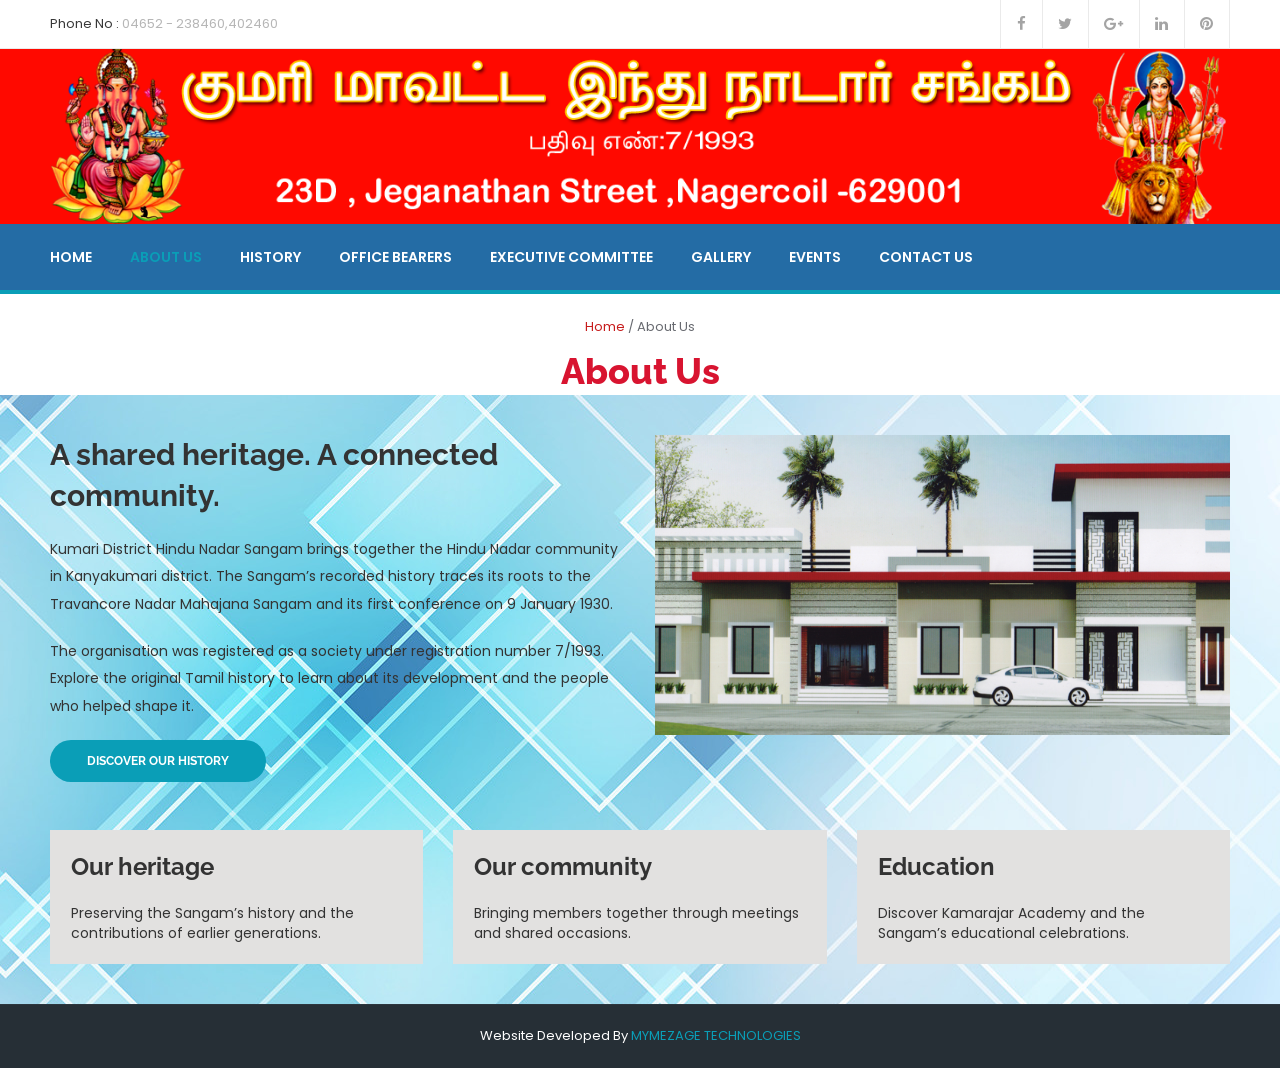
==== about.html @ 52f3231d "LT" ====
<!doctype html><html lang="en"><head><meta charset="utf-8"><meta name="viewport" content="width=device-width,initial-scale=1"><meta name="description" content="Kumari District Hindu Nadar Sangam — history, community, events and contact information."><title>About Us | Hindu Nadar Sangam</title><link rel="stylesheet" href="css/style.css"><link rel="stylesheet" href="css/responsive.css"><link rel="stylesheet" href="css/site.css?v=20261021-4"><link rel="stylesheet" href="css/original-design.css?v=20261021-4"><script src="js/page.js?v=20261021-4" defer></script></head><body><a class="skip" href="#main">Skip to content</a><section class="top-bar">
		<div class="container">

			<div class="left-text pull-left">
				<p><span>Phone No :</span>  04652 - 238460,402460</p>
			</div> <!-- /.left-text -->

			<div class="social-icons pull-right">
				<ul>
					<li><a href="#"><i class="fa fa-facebook"></i></a></li>
					<li><a href="#"><i class="fa fa-twitter"></i></a></li>
					<li><a href="#"><i class="fa fa-google-plus"></i></a></li>
					<li><a href="#"><i class="fa fa-linkedin"></i></a></li>
					<li><a href="#"><i class="fa fa-pinterest"></i></a></li>
				</ul>
			</div> <!-- /.social-icons -->
		</div>
	</section><header class="brand"><div class="wrap"><a href="index.html"><img src="img/resources/logo.png" alt="Kumari District Hindu Nadar Sangam" width="1349" height="200"></a></div></header><nav class="site-nav" aria-label="Main navigation"><div class="wrap nav-inner"><button class="menu-toggle" aria-expanded="false" aria-controls="navigation">☰ <span>Menu</span></button><div id="navigation"><a href="index.html" >Home</a><a href="about.html" aria-current="page">About Us</a><a href="history.html" >History</a><a href="office-bearers.html" >Office Bearers</a><a href="committee.html" >Executive Committee</a><a href="gallery.html" >Gallery</a><a href="events.html" >Events</a><a href="contact.html" >Contact Us</a></div></div></nav><main id="main"><section class="page-heading"><div class="wrap"><p><a href="index.html">Home</a> / About Us</p><h1>About Us</h1></div></section><section class="section"><div class="wrap two-col"><article class="prose"><p class="eyebrow">OUR COMMUNITY</p><h2>A shared heritage. A connected community.</h2><p>Kumari District Hindu Nadar Sangam brings together the Hindu Nadar community in Kanyakumari district. The Sangam’s recorded history traces its roots to the Travancore Nadar Mahajana Sangam and its first conference on 9 January 1930.</p><p>The organisation was registered as a society under registration number 7/1993. Explore the original Tamil history to learn about its development and the people who helped shape it.</p><a class="button" href="history.html">Discover our history</a></article><img class="feature-image" src="img/slides/1.jpg" alt="A Sangam community gathering"></div><div class="wrap values"><article class="card"><h3>Our heritage</h3><p>Preserving the Sangam’s history and the contributions of earlier generations.</p></article><article class="card"><h3>Our community</h3><p>Bringing members together through meetings and shared occasions.</p></article><article class="card"><h3>Education</h3><p>Discover Kamarajar Academy and the Sangam’s educational celebrations.</p></article></div></section></main><footer class="footer-bottom"><div class="container text-center"><p>Website Developed By <a href="http://mymezage.com/">MYMEZAGE TECHNOLOGIES</a></p></div></footer></body></html>
---- css/style.css ----
/***************************************************************************************************************
||||||||||||||||||||||||||||       MASTER STYLESHEET FOR CHARITY HOME          ||||||||||||||||||||||||||||||||||||
****************************************************************************************************************
||||||||||||||||||||||||||||              TABLE OF CONTENT                  ||||||||||||||||||||||||||||||||||||
****************************************************************************************************************
****************************************************************************************************************

1 imported styles
2 flaticon reset styles
3 common css styles
4 .top-bar styles
5 .header styles
6 .mainmenu-area styles
7 .rev_slider_wrapper styles
8 .overlay styles
9 .call-to-action styles
10 .event styles
11 .full-sec styles
12 .single-service-home styles
13 .faq-home styles
14 .fact-counter-wrapper styles
15 .single-team-member styles
16 .testimonials-wrapper styles
17 .single-blog-post styles
18 .footer-call-to-action styles
19 .footer styles
20 .footer-bottom styles
21 contact form validation styles
22 .home-appointment-form styles
23 select menu item styles
24 date picker styles
25 .inner-header styles
26 .about-content styles
27 .volunteer-profile
28 .contact-content styles
29 .appointment-content styles
30 .side-bar-widget styles
31 .parallax-section
32 .gallery-section
33 .featured-causes styles
34 .pager-outer
35 .causes recent style
36 .promote-project
37 .donation-section

****************************************************************************************************************
||||||||||||||||||||||||||||            End TABLE OF CONTENT                ||||||||||||||||||||||||||||||||||||
****************************************************************************************************************/

/* 1 imported styles */

@import url(https://fonts.googleapis.com/css?family=Poppins:300,400,500,600,700);
@import url(https://fonts.googleapis.com/css?family=Raleway:400,100,100italic,200,200italic,300,300italic,400italic,500,500italic,600,600italic,700,700italic,800,900,800italic,900italic);

@import url(bootstrap.min.css);
@import url(font-awesome.min.css);





body {
	font-family: 'Poppins', sans-serif;
	font-size: 14px;
	color: #9C9C9C;
}
h1, h2, h3, h4, h5, h6 {
	font-family: 'Raleway', sans-serif;	
}
a, a:hover, a:active {
	text-decoration: none !important;
}
:active,
:focus {
	outline: none !important;
}
img {
	max-width: 100%;
}
.p0 {
	padding: 0 !important;
}
.full-width {
	width: 100% !important;
}
.text-thm {
	color: #0a9eb7;
}
.text-white {
	color: #fff !important;
}

.thm-btn {
	background: #0a9eb7;
	border-radius: 30px;
	display: inline-block;
	color: #fff;
	font-size: 12px;
	font-family: 'Raleway', sans-serif;
	text-transform: uppercase;
	font-weight: bold;
	padding: 12px 35px;
	border: 2px solid transparent;
	transition: all .3s ease;
}
.thm-btn:hover,
.thm-btn.inverse {
	background-color: #fff;
	border-color: #0a9eb7;
	color: #0a9eb7;
}
.thm-btn:active,
.thm-btn:focus {
	background-color: #fff;
	border-color: #0a9eb7;
	color: #0a9eb7;
}
.thm-btn.inverse:hover {
	background: #0a9eb7;
	border-color: #0a9eb7;
	color: #fff;
}
.btn-xs {
	font-size: 11px !important;
	padding: 8px 15px !important;
}
.sec-padding {
	padding: 40px 0;
	
	background-image:url(../img/gallery/bg.jpg);
}

.sec-title {
	margin-bottom: 63px;
}
.sec-title h2 {
	font-size: 32px;
	text-transform: capitalize;
	color: #202A30;
	font-weight: bold;
	margin: 0;
	margin-bottom: 15px;
}
.sec-title p {
	font-size: 30px;
	color: #fa6100;
	margin: 0;
	
}
.sec-title span.decor {
	width: 16px;
	height: 16px;	
	border-radius: 50%;
	border: 2px solid #E6E6E6;
	background: #fff;
	display: inline-block;
	position: relative;
	z-index: 1;
 }
.sec-title span.inner {
    width: 6px;
    height: 6px;
    background: #EAEAEA;
    border-radius: 50%;
    display: block;
    margin: auto;
    margin-top: 3px;
}
.sec-title span.decor:before,
.sec-title span.decor:after {
	content: '';
	position: absolute;	
	top: 5px;
	width: 50px;
	height: 2px;
	background: #E6E6E6;
	z-index: -1;
}
.sec-title span.decor:before {
	left: 14px;
}
.sec-title span.decor:after {
	right: 14px;
}
.sec-title.text-left span.decor {
	margin-left: 50px;
}
.sec-title.style-two span.decor {
	border-color: #0a9eb7;
}
.sec-title.style-two span.decor .inner {
	background: #0a9eb7;
}
.sec-title.style-two span.decor:after {
	right: -94px;	
}
.sec-title.style-two span.decor:before,
.sec-title.style-two span.decor:after {
	background: #DCDCDC;
}

.sec-title.colored span.decor {
	border-color: #0a9eb7;
}
.sec-title.colored span.decor span.inner {
	background: #0a9eb7;
}
.sec-title.colored span.decor:before,
.sec-title.colored span.decor:after {
	background: #0a9eb7;
}
.sec-color {
	color: #202a30;
	font-weight: 700;
}
.double-line {
	display: block;
	margin-bottom: 30px;
	margin-top: 10px;
	position: relative;
}
.double-line::before,
.double-line::after {
	border: 1px solid #0a9eb7;
    bottom: -7px;
	content: "";
	height: 1px;
	left: 0;
	margin: 1px auto auto;
	position: absolute;
	right: 0;
	width: 50px;
}
.double-line::before {
	bottom: -10px;
}
.double-line.line-left::before,
.double-line.line-left::after {
	left: 0;
	right: auto;
}


/* 2 flaticon reset styles */

[class^="flaticon-"]:before, [class*=" flaticon-"]:before,
[class^="flaticon-"]:after, [class*=" flaticon-"]:after {
	margin: 0;
}


/* 3 common css styles */

.mb_0 {
	margin-bottom: 0 !important;
}
.mb_20 {
	margin-bottom: 20px !important;
}
.mb_30 {
	margin-bottom: 30px !important;
}
.mb_60 {
	margin-bottom: 60px !important;
}
.mt_5 {
	margin-top: 5px;
}
.mt_15 {
	margin-top: 15px !important;
}
.mt_30 {
	margin-top: 30px !important;
}
.p_0 {
	padding: 0 !important;
}
.p_20 {
	padding: 20px;
}
.p_30 {
	padding: 30px;
}
.p_40 {
	padding: 40px;
}
.pb_0 {
	padding-bottom: 0 !important;
}
.pb_2 {
	padding-bottom: 2px !important;
}
.pb_30 {
	padding-bottom: 30px !important;
}
.pb_60 {
	padding-bottom: 60px !important;
}
.pb_70 {
	padding-bottom: 70px !important;
}
.pl_0 {
	padding-left: 0;
}
.pr_0 {
	padding-right: 0 !important;
}
.pr_15 {
	padding-right: 15px !important;
}
.pt_0 {
	padding-top: 0 !important;
}
.pt_90 {
	padding-top: 90px !important;
}

.text-black {
	color: #454545 !important;
}

.font-13 {
	font-size: 13px !important;
}
.font-16 {
	font-size: 16px !important;
}
.font-18 {
	font-size: 18px !important;
}

.border-1px {
	border: 1px solid #eee;
}
.brder-left-3 {
	border-left: 3px solid #ddd;
}


/* 4 .top-bar styles */

.top-bar {border-bottom: 1px solid #EAEAEA;}

.top-bar .left-text p {
	font-size: 13px;
	color: #B6B6B6;	
	margin: 0;
	line-height: 48px;
}

.top-bar .left-text p span {
	color: #383838;
}

.social-icons ul,
.social-icons ul li {
	list-style: none;
	margin: 0;
	padding: 0;
	display: inline-block;
}

.social-icons ul li:first-child a {
	border-left: 1px solid #EAEAEA;
}

.social-icons ul li a {
	display: inline-block;
	font-size: 15px;
	color: #A4A4A4;
	border-right: 1px solid #EAEAEA;
	line-height: 48px;
	text-align: center;
	padding: 0 16px;
	margin-left: -5px;
	transition: all .3s ease;
}

.social-icons ul li a:hover {
	color: #fff;
	background: #0a9eb7;
}


/* 5 .header styles */
.header {padding: 0px 0;}
.single-header-info {float:left;padding-left: 35px;}
.single-header-info .icon-box,
.single-header-info .content {
	display: table-cell;
	vertical-align: middle;
}
.single-header-info .icon-box .inner-box {
	width: 60px;
	height: 60px;
	border: 1px solid #E1E1E1;
	border-radius: 50%;
	text-align: center;
	line-height: 58px;
	margin-right: 15px;
}
.single-header-info .icon-box .inner-box i:before {
	font-size: 30px;
	color: #0a9eb7;
}
.single-header-info .content h3 {
	font-size: 13px;
	text-transform: uppercase;
	color: #2B2B2B;
	font-family: 'Raleway', sans-serif;
	font-weight: 800;
	margin: 0;
	margin-bottom: 5px;
}
.single-header-info .content p {
	font-size: 13px;
	margin: 0;
	color: #B6B6B6;
}
.single-header-info .content p b {
	font-size: 18px;
	color: #000000;
	font-weight: 500;
}
.single-header-info .thm-btn {
	margin: 7px 0;
}

.single-header-info .modal-dialog.style-one {
	margin: 30px auto;
	width: 700px;
}


/* 6 .mainmenu-area styles */

.mainmenu-area {
	background: #246ca5;
	border-bottom: 4px solid #0a9eb7;
}
.mainmenu-area.stricky-fixed {
	position: fixed;
	top: 0;
	left: 0;
	width: 100%;
	z-index: 99999;
}
.navigation .nav-footer {
	display: none;
}
.navigation .nav-header > ul {
	padding: 0;
	margin: 0;
}
.navigation .nav-header > ul > li {
	display: inline-block;
	position: relative;
}
.navigation .nav-header > ul > li:first-child > a {
	padding-left: 0;
}
.navigation .nav-header > ul > li > a {
	display: block;
	font-size: 14px;
	font-weight: 600;
	text-transform: uppercase;
	color: #FFFFFF;
	padding: 23px 19px;
	transition: all .3s ease;
}
.navigation .nav-header > ul > li:hover > a {
	color: #0a9eb7;
}
.navigation .nav-header > ul > li:hover > ul {
	opacity: 1;
	visibility: visible;
}
.navigation .nav-header > ul > li > ul {
	position: absolute;
	top:100%;
	left:0;
	z-index: 999;
	background: #fff;
	width: 240px;
	margin: 0;
	padding: 0;
	opacity: 0;
	visibility: hidden;
	box-shadow: 2px 0 11px -3px rgba(0,0,0,.2);
	transition: all .5s ease;
}
.navigation .nav-header > ul > li > ul > li {
	display: block;
	position: relative;
}
.navigation .nav-header > ul > li > ul > li:last-child > a {
	border-bottom: 0;
}
.navigation .nav-header > ul > li > ul > li > a {
	display: block;
	font-size: 14px;
	font-weight: 500;
	text-transform: capitalize;
	color: #2B2B2B;
	padding: 14px 19px;
	border-bottom: 1px solid #E9E9E9;
	transition: all .3s ease;
}
.navigation .nav-header > ul > li > ul > li:hover > a {
	background: #0a9eb7;
	color: #fff;
	border-color: 0;
}
.navigation .nav-header > ul > li > ul > li:hover > ul {
	opacity: 1;
	visibility: visible;
}
.navigation .nav-header > ul > li > ul > li > ul {
	position: absolute;
	top:0;
	left:100%;
	width: 240px;
	margin: 0;
	padding: 0;
	opacity: 0;
	visibility: hidden;
	z-index: 999;
	background: #fff;
	box-shadow: 2px 0 11px -3px rgba(0,0,0,.2);
	transition: all .5s ease;
}
.navigation .nav-header > ul > li > ul > li > ul > li {
	display: block;
	position: relative;
}
.navigation .nav-header > ul > li > ul > li > ul > li:last-child > a {
	border-bottom: 0;
}
.navigation .nav-header > ul > li > ul > li > ul > li > a {
	display: block;
	font-size: 14px;
	font-weight: 500;
	text-transform: capitalize;
	color: #2B2B2B;
	padding: 14px 19px;
	border-bottom: 1px solid #E9E9E9;
	transition: all .3s ease;
}
.navigation .nav-header > ul > li > ul > li > ul > li:hover > a {
	background: #0a9eb7;
	color: #fff;
	border-color: 0;
}

.mainmenu-area .search-box {
	width: 280px;
	height: 66px;
	background: #2D373F;
	padding: 0 25px;
}
.mainmenu-area .search-box input {
	background-color: transparent;
	border: none;
	outline: none;
	color: #DAD9D9;
	font-size: 13px;
	line-height: 65px;
	width: calc(100% - 31px);
}
.mainmenu-area .search-box button {
	background-color: transparent;
	border: none;
	outline: none;
	font-size: 15px;
	line-height: 65px;
	color: #DAD9D9;
}


/* 7 .rev_slider_wrapper styles */

.rev_slider_wrapper .thm-banner-h1 {
	font-size: 55px;
	font-weight: 300;
	color: #202A30;
	font-family: 'Raleway';
	text-transform: uppercase;
}
.rev_slider_wrapper .thm-banner-h3 {
	background-color: #fff;
	font-size: 30px;
	font-weight: 600;
	color: #0a9eb7;
	font-family: 'Raleway';
	padding: 0 10px !important;
	text-transform: capitalize;
}
.rev_slider_wrapper .thm-banner-p {
	font-size: 15px;
	font-weight: 600;
	color: #fbf7f7;
	font-family: 'Poppins';
	line-height: 27px;	
}

.rev_slider_wrapper .thm-banner-h1.heavy {
	font-weight: 900;
}

.rev_slider_wrapper .thm-btn {
	transition: all .3s ease !important;
}

.rev_slider_wrapper .thm-banner-h1.blue-bg {
	background: #0a9eb7;
	color: #fff;
	font-size: 42px;
	line-height: 55px;
	padding: 0 10px;
}
.rev_slider_wrapper .thm-banner-h1.black-bg {
	background: #262F36;
	color: #fff;
	font-size: 50px;
	line-height: 55px;
	padding: 0 10px;
}


/* 8 .overlay styles */

.overlay-white {
	background: url(../img/resources/testi-bg.jpg) center center no-repeat;
	-webkit-background-size: cover;
	background-size: cover;
	position: relative;
}
.overlay-white:before {
	content: '';
	position: absolute;
	top: 0;
	left: 0;
	right: 0;
	bottom:0;
	background: #fff;
	opacity: .9;
}

/* 9 .call-to-action styles */

.call-to-action .container-fluid {
	padding: 0;
}
.call-to-action-corner {
	/*width: 35%;*/
	position: relative;	
	/*float: left;*/

	background-repeat: no-repeat;
	background-size: cover;
	background-position: center center;	
	transition: all .3s ease;
}
.call-to-action-corner:before {
	position: absolute;
	top: 0;
	right: 0;
	bottom:0;
	left: 0;
	content: '';
	background: rgba(235,83,16,.9);
}
.call-to-action-corner:hover:before {
	background: rgba(201,66,9,.9);
}
.call-to-action-center {
	/*width: 30%;*/
	position: relative;
	/*float: left;*/

	background-repeat: no-repeat;
	background-size: cover;
	background-position: center center;
	transition: all .3s ease;
}
.call-to-action-center:before {
	content: '';
	position: absolute;
	top: 0;
	left: 0;
	right: 0;
	bottom:0;
	background: rgba(250,119,61,.9);
}
.call-to-action-center:hover:before {
	background: rgba(201,66,9,.9);
}

.single-call-to-action {
	position: relative;
	text-align: center;
	min-height: 250px;
	display: -webkit-flex;
	display: -moz-flex;
	display: -ms-flex;
	display: -o-flex;
	display: flex;
	align-items: center;
	justify-content: center;
}
.single-call-to-action .icon-box,
.single-call-to-action .content-box {
	display: inline-block;
	vertical-align: top;
}
.single-call-to-action .icon-box {
	width: 50px;
	position: relative;
	bottom: 15px;
}
.single-call-to-action .icon-box i.flaticon-circle {
	bottom: 25px;
	position: relative;
}
.single-call-to-action .icon-box i.flaticon-social {
	position: relative;
	bottom: 25px;
}
.single-call-to-action .icon-box i.flaticon-medical {
	position: relative;
	bottom: 25px;
}
.single-call-to-action .icon-box i:before {
	font-size: 50px;
	color: #fff;
}
.single-call-to-action .content-box {
	width: 65%;
	text-align: left;
	padding-left: 15px;
}
.single-call-to-action .content-box h3 {
	font-size: 24px;
	text-transform: uppercase;
	color: #fff;
	font-weight: 600;
	margin: 0;
	margin-bottom: 15px;
}
.single-call-to-action .content-box p {
	font-size: 13px;
	color: #fff;
	line-height: 24px;
}
.single-call-to-action .content-box ul {
	margin: 0;
	padding: 0;
}
.single-call-to-action .content-box ul li {
	list-style: none;
	display: block;
	color: #fff;
	font-size: 13px;
	display: -webkit-flex;
	display: -moz-flex;
	display: -ms-flex;
	display: -o-flex;
	display: flex;
	-webkit-box-pack: justify;
    -webkit-justify-content: space-between;
    -ms-flex-pack: justify;
    justify-content: space-between;
}
.single-call-to-action .content-box .thm-btn.inverse {
	border-color: #fff;
	background-color: transparent;
	padding: 7px 22px;
	color: #fff;
}
.single-call-to-action .content-box .thm-btn.inverse:hover {
	background: #fff;
	color: #0a9eb7;
}
.call-to-action.boxed .single-call-to-action .content-box {
	width: 70%;
}

/* 10 .event styles */

.event {
	margin-bottom: 15px;
}
.event .event-thumb {
	position: relative;
}
.event .event-title {
	margin-bottom: 10px;
	margin-top: 0;
}
.event .event-title a {
	color: #000000;
	text-transform: uppercase;	
	transition: all .3s ease;
	font-weight: 600;
}
.event:hover .event-title a {
	color: #0a9eb7;
}
.event .event-content .event-held {
	font-size: 12px;
	margin-bottom: 10px;
	text-transform: uppercase;
}
.event .event-content .event-held li i {
	color: #0a9eb7;
}
.event .event-thumb .event-date {
	position: absolute;
	right: 0;
	text-align: center;
	top: 0;
}
.event .event-thumb .date {
	background-color: #0a9eb7;
	color: #fff;
	font-size: 22px;
	font-weight: 500;
	line-height: 20px;
	list-style: none;
	padding: 15px 15px 10px;
}
.event .event-thumb .month {
	background-color: #333;
	color: #ddd;
	font-size: 12px;
	font-weight: 600;
	list-style: none;
	padding: 7px 15px;
	text-transform: uppercase;
}
/* bx-event-carousel style-two */
.event.style-two {
	border-bottom: 1px solid #ddd;
	padding-bottom: 7px;
}
.event.style-two .event-thumb .event-date {
	left: 0;
	padding-left: 0;
}

.event.style-two .event-thumb .date {
	font-size: 28px;
	padding: 20px 0;
}
/* event slider */
.bx-wrapper {
  margin: 0 auto 7px;
  padding: 0;
  position: relative;
}
.bx-wrapper .bx-viewport {
	background: transparent;
	border: none;
	box-shadow: none;
	left: 0;
}
/* bx top nav style */
.bx-controls .bx-controls-direction > a {
    background: #0a9eb7;
    background-image: none;
    border: 2px solid #0a9eb7;
	color: #fff;
    height: auto;
    line-height: 26px;
    padding: 0 11px;
    width: auto;
    text-indent: 0;
    top: -34px;
    z-index: 0;
}
.bx-controls .bx-controls-direction > a:hover {
	background: #fff;
	color: #0a9eb7;
}
.bx-controls .bx-controls-direction > a:hover i {
	color: #0a9eb7;
}
.bx-controls .bx-controls-direction > a i {
	color: #fff;
}
.bx-controls .bx-controls-direction .bx-prev {
    right: 35px;
    left: auto;
}
.bx-controls .bx-controls-direction .bx-next {
    right: 0;
}

/* .event images style */

.img-masonary {
	margin-left: -3px;
	margin-right: -3px;
}
.img-masonary .img-w1 {
	padding: 3px;
}
.img-masonary .img-w1 img {
	width: 280px;
}
.img-masonary .img-h1 img {
	height: 220px;
}

/* 11 .full-sec styles */

.full-sec {
	background: #FBFCFC;
}
.full-sec .sec-title {
	margin: 0;
	margin-bottom: 30px;
}
.full-sec .full-image {
	max-width: none;
}
.full-sec h3 {
	font-family: 'Poppins', sans-serif;
	font-size: 28px;
	text-transform: capitalize;
	color: #0a9eb7;
	font-weight: 300;
	line-height: 40px;
	margin: 0;
}
.full-sec p {
	color: #9C9C9C;
	line-height: 26px;
}
.full-sec .full-sec-content {
	padding-top: 70px;
	padding-left: 70px;
}
.full-sec .thm-btn {
	padding: 7px 21px;
	font-size: 12px;
	border-color: #D3D3D3;
	color: #202A30;
	background-color: transparent;
}
.full-sec .thm-btn:hover {
	background: #0a9eb7;
	border-color: #0a9eb7;
	color: #fff;	
}


/* 12 .single-service-home styles */

.home-serivce {
	padding-bottom: 10px;
}
.single-service-home {
	margin-bottom: 80px;
}
.single-service-home .icon-box,
.single-service-home .content {
	display: table-cell;
	vertical-align: top;	
}
.single-service-home .inner-box {
	width: 65px;
	height: 65px;
	border: 2px solid #0a9eb7;
	background: #0a9eb7;
	text-align: center;
	color: #fff;
	line-height: 63px;
	margin-right: 27px;
	position: relative;
	transition: all .3s ease;
}
.single-service-home:hover .inner-box {
	background: #fff;
	border-color: #0a9eb7;
	color: #0a9eb7;
}
.single-service-home .inner-box:before {
	content: '';
    width: 30px;
    height: 30px;
    position: absolute;
    bottom: -17px;
    right: -17px;
    background: #fff;
    transform: rotate(45deg);
}
.single-service-home .inner-box i:before {
	font-size: 35px;
}
.single-service-home .content h3 {
	font-size: 24px;
	text-transform: capitalize;
	color: #202A30;
	font-weight: 500;
	margin: 0;
	line-height: 24px;
	margin-bottom: 15px;
}
.single-service-home .content p {
	color: #9C9C9C;
	line-height: 26px;
	margin: 0;
	margin-bottom: 15px;
}
.single-service-home .content a {
	color: #0a9eb7;
	font-size: 14px;
	text-transform: capitalize;
	font-weight: 600;
	transition: all .3s ease;
}
.single-service-home:hover .content a {
	color: #5E2A30;
}

.style-two .single-service-home .inner-box  {
	border-radius: 50%;
}
.style-two .single-service-home .inner-box:before {
	display: none;
}


/* 13 .faq-home styles */

.faq-home {
	padding-top: 0;
}
.faq-home hr {
	border-top: 1px solid #F1F1F1;
	border-bottom: 1px solid #F1F1F1;
	height: 6px;
	margin: 0;
	margin-bottom: 90px;
}
.faq-home .sec-title {
	margin: 0;
	margin-bottom: 22px;
}
.faq-home .accrodion {
	padding-bottom: 31px;
	position: relative;
	padding-right: 55px;
}
.faq-home .accrodion:last-child {
	padding-bottom: 0;
}
.faq-home .accrodion:last-child:before {
	display: none;
}
.faq-home .accrodion.active:last-child:before {
	display: block;
}
.faq-home .accrodion.active:before,
.faq-home .accrodion:before {
	content: '';
	width: 1px;
	height: 100%;
	position: absolute;
	top: 5px;
	left:6px;
	background: #F1F1F1;
}
.faq-home .accrodion .accrodion-content {
	padding-top: 21px;
}
.faq-home .accrodion .accrodion-title h4 {
	margin: 0;
	font-size: 20px;
	color: #202A30;
	font-weight: 600;
	cursor: pointer;
}
.faq-home .accrodion .accrodion-title h4 span.decor {
	width: 14px;
	height: 14px;	
	border-radius: 50%;
	border: 2px solid #F1F1F1;
	background: #fff;
	display: inline-block;
	position: relative;
	z-index: 1;
	margin-right: 20px;
 }
.faq-home .accrodion .accrodion-title h4 span.inner {
    width: 4px;
    height: 4px;
    background: #F1F1F1;
    border-radius: 50%;
    display: block;
    margin: auto;
    margin-top: 3px;
}
.faq-home .accrodion.active .accrodion-title h4 span.decor {
	border-color: #0a9eb7;
}
.faq-home .accrodion.active .accrodion-title h4 span.inner {
	background: #0a9eb7;	
}
.faq-home .accrodion .accrodion-content {
	padding-left: 40px;
}
.faq-home .accrodion .accrodion-content p {
	margin-bottom: 21px;
	font-size: 14px;
	color: #080808;
	line-height: 26px;
}
.faq-home .accrodion .accrodion-content p:last-child {
	margin-bottom: 0;
}

.faq-home.faq-page .accrodion.active .accrodion-title h4 .text {
	color: #0a9eb7;
}
.faq-home.faq-page .accrodion-grp .accrodion {
	padding-right: 0 !important;
}


/* 14 .fact-counter-wrapper styles */

.fact-counter-wrapper {
	position: relative;
	-webkit-background-size: cover;
	background-size: cover;
}
.fact-counter-wrapper:before {
	position: absolute;
	top: 0;
	left: 0;
	right: 0;
	bottom: 0;
	content: '';
	background: #0a9eb7;
	opacity: .95;
}
.fact-counter-wrapper h2 {
	font-size: 36px;
	line-height: 42px;
	color: #fff;
	margin: 0;
	margin-bottom: 27px;
}
.fact-counter-wrapper .thm-btn.inverse:hover {
	border-color: #fff;
	color: #fff;
}
.single-fact {
	text-align: center;
	display: inline-block;
	padding: 0 35px;
}
.single-fact .icon-box {
	width: 100px;
	height: 100px;
	border-radius: 50%;
	border: 2px solid  #fff;
	color: #fff;
	text-align: center;
	line-height: 98px;
	margin-bottom: 14px;
}
.single-fact .icon-box i:before {
	font-size: 50px;
}
.single-fact span {
	font-size: 48px;
	font-weight: 500;
	color: #fff;
}
.single-fact p {
	margin: 0;
	font-size: 12px;
	text-transform: uppercase;
	color: #fff;
	font-weight: 600;
}


/* 15 .single-team-member styles */


.meet-volunteers.gray-bg {
	background: #FBFCFC;
}
.meet-volunteers.team-page {
	padding-bottom: 30px;
}
.meet-volunteers.team-page .single-team-member {
	margin-bottom: 60px;
}
.single-team-member .img-box {
	margin-bottom: 25px;
	position: relative;
}
.single-team-member .img-box .overlay {
	position: absolute;
	top: 0;
	left: 0;
	right: 0;
	bottom:0;
	background: rgba(235,83,16, .75);
	transform: scale(0);
	transition: all .5s ease;
}
.single-team-member:hover .img-box .overlay {
	transform: scale(1);
}
.single-team-member .img-box .overlay .box {
	display: table;
	width: 100%;
	height: 100%;
}
.single-team-member .img-box .overlay .box .content {
	display: table-cell;
	vertical-align: middle;
}
.single-team-member .img-box .overlay .box .content ul {
	text-align: center;
	margin: 0;
	padding: 0;
}
.single-team-member .img-box .overlay .box .content ul li {
	display: inline-block;
	list-style: none;
}
.single-team-member .img-box .overlay .box .content ul li a {
	display: inline-block;
	width: 40px;
	height: 40px;
	margin-right: 8px;
	background: #fff;
	color: #0a9eb7;
	border: 1px solid #fff;
	line-height: 38px;
	font-size: 18px;
	border-radius: 50%;
	transition: all .3s ease;
}
.single-team-member .img-box .overlay .box .content ul li a:hover {
	background: #0a9eb7;
	border-color: #fff;
	color: #fff;
}
.single-team-member h3 {
	font-size: 18px;
	text-transform: capitalize;
	font-weight: bold;
	color: #222E35;
	line-height: 25px;
	margin: 0;
	margin-bottom: 4px;
}
.single-team-member > span {
	font-size: 13px;
	color: #0a9eb7;
	text-transform: capitalize;
	display: block;
	padding-bottom: 15px;
	margin-bottom: 15px;
	border-bottom: 1px solid #E6E6E6;
}
.single-team-member p {
	font-size: 14px;
	color: #9C9C9C;
	line-height: 26px;
	margin: 0;
}
.single-team-member a.thm-btn {
	padding: 9px 24px;
	background: #fff;
	border-color: #E6E6E6;
	color: #222E35;
	margin-top: 13px;
}
.single-team-member a.thm-btn:hover {
	background: #0a9eb7;
	border-color: #0a9eb7;
	color: #fff;
}

.team-carousel .owl-controls {
	position: absolute;
	top: -140px;
	right: 0;	
}
.owl-theme .owl-nav {
	margin: 0;
}
.owl-theme .owl-nav [class*=owl-] {
	background: #0a9eb7;
	color: #fff;
	width: 45px;
	height: 45px;
	border: 2px solid #0a9eb7;
	font-size: 22px;
	line-height: 43px;
	padding: 0;
	margin: 0;
	border-radius: 0;
	margin-left: 15px;
}
.owl-theme .owl-nav [class*=owl-]:hover {
	background: #fff;
	color: #0a9eb7;

}


/* 16 .testimonials-wrapper styles */

.testimonials-wrapper {
	background: url(../img/resources/testi-bg.jpg) center center no-repeat;
	-webkit-background-size: cover;
	background-size: cover;
	position: relative;
}
.testimonials-wrapper:before {
	content: '';
	position: absolute;
	top: 0;
	left: 0;
	right: 0;
	bottom:0;
	background: #fff;
	opacity: .9;
}
.testimonials-wrapper .container {
	position: relative;
}

.single-testimonaials {
	text-align: center;
	background: #fff;
	padding: 0 50px;
	padding-bottom: 40px;
	margin-top: 30px;	
}
.single-testimonaials .qoute-box {
	width: 60px;
	height: 60px;
	text-align: center;
	color: #0a9eb7;
	background: #fff;
	line-height: 60px;
	-webkit-box-shadow: 0 0 7px -2px rgba(0,0,0,.2);
	box-shadow: 0 0 7px -2px rgba(0,0,0,.2);
	border-radius: 50%;
	margin-left: auto;
	margin-right: auto;
	position: relative;
	bottom: 30px;
	margin-bottom: -10px;
}
.single-testimonaials .qoute-box .qoute {
	font-size: 80px;
	vertical-align: bottom;
	line-height: 0;
	text-align: center;
	margin-right: 25px;
}
.single-testimonaials p {
	font-weight: 500;
	color: #383838;
	font-size: 15px;
	line-height: 28px;	
}
.single-testimonaials h3 {
	font-size: 16px;
	color: #202A30;
	text-transform: uppercase;
	font-weight: bold;
	margin: 0;
	font-family: 'Poppins', sans-serif;
	margin-top: 20px;
	margin-bottom: 6px;
}
.single-testimonaials span {
	font-size: 13px;
	color: #A4A4A4;
	text-transform: capitalize;
}
.testimonaials-carousel .owl-dots .owl-dot span {
	width: 10px;
	height: 10px;
	background: #fff;
	border: 2px solid #0a9eb7;
	border-radius: 50%;
}
.testimonaials-carousel .owl-dots {
	margin-top: 60px;
}
.testimonaials-carousel .owl-dots .owl-dot:hover span,
.testimonaials-carousel .owl-dots .owl-dot.active span {
	background: #0a9eb7;
}


/* 17 .single-blog-post styles */


.single-blog-post .content-box {
	margin-top: 27px;
}
.single-blog-post .img-box {
	position: relative;
}
.single-blog-post .img-box .overlay {
	position: absolute;
	top: 0;
	left: 0;
	right: 0;
	bottom:0;
	background: rgba(235,83,16, .75);
	transform: scale(0);
	transition: all .5s ease;
}
.single-blog-post:hover .img-box .overlay {
	transform: scale(1);
}
.single-blog-post .img-box .overlay .box {
	display: table;
	width: 100%;
	height: 100%;
}
.single-blog-post .img-box .overlay .box .content {
	display: table-cell;
	vertical-align: middle;
}
.single-blog-post .img-box .overlay .box .content ul {
	text-align: center;
	margin: 0;
	padding: 0;
}
.single-blog-post .img-box .overlay .box .content ul li {
	display: inline-block;
	list-style: none;
}
.single-blog-post .img-box .overlay .box .content ul li a {
	display: inline-block;
	width: 40px;
	height: 40px;
	margin-right: 8px;
	background: #fff;
	color: #0a9eb7;
	border: 1px solid #fff;
	line-height: 38px;
	font-size: 18px;
	border-radius: 50%;
	transition: all .3s ease;
}
.single-blog-post .img-box .overlay .box .content ul li a:hover {
	background: #0a9eb7;
	border-color: #fff;
	color: #fff;
}
.single-blog-post .content-box .date-box,
.single-blog-post .content-box .content {
	display: table-cell;
	vertical-align: top;
}
.single-blog-post .content-box .date-box {
	padding-right: 25px;
}
.single-blog-post .content-box .date-box .inner {
	width: 65px;	
	text-align: center;
}
.single-blog-post .content-box .date-box .inner .date {
	background: #0a9eb7;
	padding: 15px 0;
}
.single-blog-post .content-box .date-box .inner .date b {
	display: block;
	font-size: 24px;
	font-weight: 500;
	color: #fff;
	line-height: 20px;
}
.single-blog-post .content-box .date-box .inner .date {
	font-size: 16px;
	text-transform: uppercase;
	font-weight: 500;
	color: #fff;
	line-height: 20px;
}
.single-blog-post .content-box .date-box .comment {
	font-size: 20px;
	color: #202A30;
	line-height: 17px;
	font-weight: 500;
	padding: 16px 0;
	border: 1px solid #E6E6E6;
	border-top: 0px;
}
.single-blog-post .content-box .date-box .comment i:before {
	color: #374045;
	font-size: 16px;
}
.single-blog-post .content-box .content h3 {
	font-size: 20px;
	color: #000000;
	text-transform: capitalize;
	margin: 0;
	line-height: 26px;
	font-weight: bold;
	margin-bottom: 12px;
}
.single-blog-post .content-box .content p {
	font-size: 14px;
	color: #9C9C9C;
	line-height: 26px;
}
.single-blog-post .content-box .content span {
	color: #222222;
	font-size: 13px;
}
.single-blog-post .content-box .content span a {
	color: #f3530f;
}
.single-blog-post .content-box .content .btn-details {
	color: #f3530f;
	font-size: 13px;
}

.single-blog-post .share {
	margin: 0;
	padding: 0;
}
.single-blog-post .share li {
	display: inline;
	list-style: none;
}
.single-blog-post .share li a,
.single-blog-post .share li span {
	display: inline-block;
	color: #D5DADD;
	font-size: 16px;
	margin-right: 10px;
}
.single-blog-post .share li a:hover {
	color: #0a9eb7;
}
.single-blog-post .share li span {
	color: #222222;
	font-size: 12px;
	text-transform: capitalize;
}
.single-blog-post .bottom-box {
	margin-top: 35px;
}

.blog-page .single-blog-post,
.blog-details .admin-info,
.blog-details .comment-box {
	padding-bottom: 50px;
	margin-bottom: 60px;
	border-bottom: 1px solid #F1F1F1;
}

.blog-details .admin-info .img-box,
.blog-details .admin-info .content {
	display: table-cell;
	vertical-align: top;
}
.blog-details .admin-info .inner-box {
	width: 100px;
}
.blog-details .admin-info .content {
	padding-left: 45px;
}
.blog-details .admin-info .content h3 {
	font-size: 18px;
	font-weight: bold;
	line-height: 22px;
	margin: 0;
	margin-bottom: 10px;
	text-transform: capitalize;
	color: #222E35;
}
.blog-details .admin-info .social {
	padding: 0;
	margin: 0;	
}
.blog-details .admin-info .social li {
	display: inline-block;
	list-style: none;
}
.blog-details .admin-info .social li a {
	font-size: 16px;
	margin-right: 7px;
	color: #D5DADD;
}
.blog-details .admin-info .social li a:hover {
	color: #0a9eb7;
}
.blog-details .comment-box .title {
	margin-bottom: 50px;
}
.blog-details .comment-box .title h2 {
	font-size: 32px;
	text-transform: capitalize;
	color: #272727;
	font-weight: bold;
	margin: 0;
	line-height: 25px;
}
.blog-details .comment-box .single-comment-box {
	margin-bottom: 34px;
}
.blog-details .comment-box .single-comment-box:last-child {
	margin-bottom: 0;
}
.blog-details .comment-box .single-comment-box .img-box,
.blog-details .comment-box .single-comment-box .content-box {
	display: table-cell;
	vertical-align: top;
}
.blog-details .comment-box .single-comment-box .img-box .inner-box {
	width: 70px;
	margin-right: 30px;
}
.blog-details .comment-box .single-comment-box .content-box h3 {
	color: #272727;
	font-size: 16px;
	text-transform: capitalize;
	font-weight: bold;
	line-height: 20px;
	margin: 0;
}
.blog-details .comment-box .single-comment-box .content-box span {
	color: #272727;
	display: inline-block;
	font-weight: 500;
}
.blog-details .comment-box .single-comment-box .content-box p {
	color: #9C9C9C;
	line-height: 26px;
}
.blog-details .comment-box .single-comment-box .content-box a.reply {
	font-size: 13px;
	font-weight: bold;
	font-family: 'Raleway';
	text-transform: uppercase;
	color: #262F36;
}
.blog-details .comment-box .single-comment-box .content-box .meta-box {
	margin-bottom: 15px;
	margin-top: 8px;
}


/* 18 .footer-call-to-action styles */

.footer-call-to-action {
	background: #0a9eb7;
	padding: 55px 0;
}
.footer-call-to-action h3 {
	color: #fff;
	font-size: 28px;
	font-weight: 600;
	margin: 0;
	line-height: 23px;
	margin-bottom: 16px;	
}
.footer-call-to-action p {
	font-size: 16px;
	color: #D5E0EE;
	margin: 0;
	line-height: 25px;
}
.footer-call-to-action a.thm-btn {
	padding: 14px 24px;
	color: #202A30;
	margin: 7px 0;
}
.footer-call-to-action a.thm-btn.inverse:hover {
	color: #fff;
	border-color: #fff;
}


/* 19 .footer styles */

.footer {
	background: #262F36;
}

.footer-widget ul {
	margin: 0;
	padding: 0;
}
.footer-widget ul li {
	list-style: none;
}
.footer-widget .contact {
	margin-top: 21px;
}
.footer-widget .contact li {
	font-size: 13px;
	color: #C9C9C9;
	margin-bottom: 18px;
}
.footer-widget .contact li i,
.footer-widget .contact li span {
	display: table-cell;
	vertical-align: middle;
}

.footer-widget .contact li i {
	font-size: 16px;
	color: #FFFFFF;
	width: 18px;
	text-align: center;
	padding-right: 18px;
}
.footer-widget.about-widget img {
	margin-bottom: 20px;
}
.footer-widget.about-widget p {
	color: #C9C9C9;
	font-size: 13px;
	line-height: 27px;
	margin: 0;		
}

.footer-widget .social {
	margin-top: 30px;
}
.footer-widget .social li {
	display: inline-block;
}
.footer-widget .social li a {
	display: inline-block;
	width: 30px;
	height: 30px;
	color: #CACFD3;
	border: 1px solid #CACFD3;
	line-height: 30px;
	text-align: center;
	font-size: 15px;
	border-radius: 50%;
	margin-right: 3px;
	transition: all .3s ease;
}
.footer-widget .social li a:hover {
	background: #0a9eb7;
	border-color: #0a9eb7;
}
.footer-widget h3.title {
	font-size: 20px;
	text-transform: capitalize;
	font-weight: bold;
	color: #FEF9F9;
	margin: 0;
	margin-bottom: 24px;
}

.footer-widget.quick-links ul li a {
	font-size: 14px;
	color: #C9C9C9;
	line-height: 38px;
	tranisition: all .3s ease;
}
.footer-widget.quick-links ul li a:hover {
	color: #0a9eb7;
}
.footer-widget.latest-post ul {
	margin-top: 42px;
}
.footer-widget.latest-post ul li {
	margin-bottom: 20px;
}
.footer-widget.latest-post ul li span.border {
	display: table-cell;
	vertical-align: top;
}
.footer-widget.latest-post ul li span.border:before {
	content: ' ';
	width: 10px;
	height: 2px;
	background: #FFFFFF;
	display: block;
}
.footer-widget.latest-post ul li .content {
	padding-left: 18px;
	display: table-cell;
	vertical-align: top;
	position: relative;
	top: -8px;
}
.footer-widget.latest-post ul li a {
	display: block;
	color: #C9C9C9;
	font-size: 13px;
	line-height: 25px;
	transition: all .3s ease;
}
.footer-widget.latest-post ul li a:hover {
	color: #0a9eb7;
}
.footer-widget.latest-post ul li span {
	color: #576673;
	font-size: 13px;
	display: block;
}
.footer-widget.contact-widget input,
.footer-widget.contact-widget textarea {
	width: 100%;
	height: 50px;
	background: #2C353C;
	color: #C9C9C9;
	font-size: 13px;	
	margin-bottom: 10px;
	border: none;
	outline: none;
	padding: 0 20px;
}
.footer-widget.contact-widget textarea {
	height: 100px;
	padding-top: 15px;
	margin-bottom: 5px;
}
.footer-widget.contact-widget button {
	width: 100%;
	height: 50px;
	background: #0a9eb7;
	color: #fff;
	text-transform: uppercase;
	font-size: 13px;
	border: none;
	outline: none;
	padding: 0;
	line-height: 50px;
	font-weight: bold;
	transition: all .3s ease;
}
.footer-widget.contact-widget button:hover {
	background: #fff;
	color: #0a9eb7;
}

/* 20 .footer-bottom styles */

.footer-bottom {
	background: #262F36;
	border-top: 1px solid #2D373F;
	padding: 22px 0;
}
.footer-bottom p {
	margin: 0;
	font-size: 13px;
	color: #fff;
}
.footer-bottom a {
	color: #0a9eb7;
}


/* 21 contact form validation styles */

.contact-form label.error {
	display: none !important;
}
.contact-form input.error,
.contact-form textarea.error {
	background: rgba(255,0,0,.2) !important;
}


/* 22 .home-appointment-form styles */

.home-appointment-form {
	margin-top: -191px;
	position: relative;
	z-index: 9999;
}
.home-appointment-form .heading {
	display: inline-block;
	background: #fff;

	border-top-right-radius: 10px;
	border-top-left-radius: 10px;
}
.home-appointment-form .heading h3 {
	margin: 0;
	color: #262F36;
	font-size: 24px;
	text-transform: capitalize;
	line-height: 60px;
	padding: 0 35px;
	font-weight: 600;
}
.home-appointment-form .form-grp {
	background: #fff;
	padding: 35px 30px;
}
.home-appointment-form .form-grp .single-form {
	margin-right: 20px;
	float: left;
}
.home-appointment-form .form-grp .single-form:last-child {
	margin-right: 0;
}
.home-appointment-form .form-grp .single-form input {
	width: 222px;
	height: 55px;
	border: 1px solid #EDF0F3;
	padding-left: 22px;
	outline: none;
}
.home-appointment-form .form-grp .single-form button {
	width: 152px;
	height: 55px;
	background: #0a9eb7;
	border: none;
	outline: none;
	color: #fff;
	font-family: 'Raleway', sans-serif;
	font-size: 14px;
	text-transform: uppercase;
}
.home-appointment-form .form-grp .select-input-wrapper {
	width: 222px;
}
.home-appointment-form .form-grp .select-input + .ui-selectmenu-button {
	border-radius: 0;
	width: 100% !important;
	background: none;
	border: none;
	font-weight: normal;
	border: 1px solid #EDF0F3;
	height: 55px;
	outline: none;
}
.home-appointment-form .form-grp .select-input + .ui-state-default .ui-icon {
	background-image: url(../img/resources/select-menu-bg.png);
   	background-position: 0 0;
    margin: -3px;
    right: 15px;

}
.home-appointment-form .form-grp .select-input + .ui-selectmenu-button span.ui-selectmenu-text {
	padding: 0;
	margin: 0;
	font-size: 14px;
	font-family: 'Poppins', sans-serif;
	font-weight: normal;
	color: #BDBDBD;
	border-radius: 0px;
	height: 55px;
	outline: none;
	line-height: 55px;
	padding-left: 20px;
}
.home-appointment-form.volunteer-profile {
	margin-top: 0;
	padding-bottom: 60px;
	padding-top: 0;
}
.home-appointment-form.volunteer-profile .heading h3 {
	line-height: 35px;
}
.home-appointment-form.volunteer-profile hr {
	border-top: 1px solid #F1F1F1;
	border-bottom: 1px solid #F1F1F1;
	height: 6px;
	margin: 0;
	margin-bottom: 60px;
}
.home-appointment-form.volunteer-profile .form-grp .single-form input,
.home-appointment-form.volunteer-profile .form-grp .select-input + .ui-selectmenu-button span.ui-selectmenu-text {
	background: #EFEFEF;
}


/* 23 select menu item styles */

.ui-selectmenu-menu {
	z-index: 999999;
}
.ui-widget-content {
	background: none;
	border: none;
	background: #fff;
	border-bottom: 0;
}
.ui-menu .ui-menu-item {
	padding: 0;
	font-size: 14px;
	line-height: 40px;
	border-bottom: 1px solid #EDF0F3;
	padding-left: 15px;
	font-family: 'Poppins';
	font-weight: normal;
	color: #BDBDBD;
	font-size: 14px;
}
.ui-menu .ui-menu-item.ui-state-focus,
.ui-menu .ui-menu-item:hover {
	font-weight: normal;
	font-size: 14px;
	color: #fff;
	background: #0a9eb7;
	border-bottom: 1px solid #0a9eb7;
	border-top: 1px solid #0a9eb7;
}


/* 24 date picker styles */

.ui-datepicker-header {
	background: #0a9eb7;
	border-color: #0a9eb7;
	border-radius: 0;
}
.ui-datepicker .ui-state-default {
	font-size: 14px;
	background: none;
	font-weight: normal;
	border: 1px solid #EDF0F3;
	padding: 7px;
	font-family: 'Poppins';
}
.ui-datepicker .ui-state-highlight {
	background: #0a9eb7;
	color: #fff;
}


/* 25 .inner-header styles */

.inner-header {
	padding-top: 60px;
	padding-bottom: 80px;
	position: relative;
	background: url(../img/resources/inner-header-bg.jpg) center center no-repeat;
	-webkit-background-size: cover;
	background-size: cover;
}
.inner-header:before {
	content: '';
	position: absolute;
	top: 0;
	left: 0;
	right: 0;
	bottom: 0;
	background: #fff;
	opacity: .85;
}
.inner-header .sec-title {
	position: relative;
	margin-bottom: 0;
}
.inner-header .sec-title span.decor:before,
.inner-header .sec-title span.decor:after {
	background: #DADADA;
}
.inner-header .sec-title h2 {
	color: #000000;
	font-size: 40px;
	text-transform: uppercase;
	line-height: 58px;
	margin: 0;
}
.breadcumb {
	padding: 0;
	margin: 0;
	margin-bottom: 20px;
}
.breadcumb li {
	display: inline-block;
}
.breadcumb li a,
.breadcumb li i,
.breadcumb li span {
	display: block;
	font-size: 15px;	
}
.breadcumb li a {
	color: #0a9eb7;
}
.breadcumb li span {
	color: #222E35;
}


/* 26 .about-content styles */

.about-content.full-sec {
	background: #fff;
	padding-bottom: 0;
}
.about-content.full-sec .full-sec-content {
	padding-top: 0;
	padding: 0;
}
.about-content.full-sec h3 {
	font-size: 26px;
}


/* 27 .volunteer-profile */

.volunteer-profile ul.infos {
	margin: 0;
	padding: 0;	
	margin-top: 11px;
}
.volunteer-profile ul.infos li {
	list-style: none;
	line-height: 35px;
}
.volunteer-profile ul.infos li span {
	display: table-cell;
	vertical-align: middle;
}
.volunteer-profile ul.infos li span:first-child {
	text-transform: uppercase;
	color: #222E35;
	font-size: 13px;
	font-weight: 600;
}
.volunteer-profile ul.infos li span:last-child {
	padding-left: 40px;
	color: #9C9C9C;
}
.volunteer-profile ul.social {
	padding: 0;
	margin-top: 15px;
}
.volunteer-profile ul.social li {
	display: inline-block;
}
.volunteer-profile ul.social li a {
	display: block;
	width: 35px;
	height: 35px;
	border-radius: 5px;
	background: #3B3B3B;
	color: #FFFFFF;
	text-align: center;
	line-height: 35px;
	transition: all .3s ease;
}
.volunteer-profile ul.social li:hover a {
	background: #0a9eb7;
}


/* 28 .contact-content styles */

.contact-content #contact-page-google-map {
	height: 400px;
	width: 100%;
	margin-bottom: 63px;
}
.contact-content h2 {
	color: #23282A;
	font-size: 30px;
	text-transform: capitalize;
	font-weight: 600;
	margin: 0;
	margin-bottom: 35px;	
}
.contact-content .contact-form textarea,
.contact-content .contact-form input {
	width: 100%;
	height: 60px;
	border: 1px solid #F0F0F0;
	outline: none;
	padding-left: 20px;
	line-height: 58px;
	margin-bottom: 20px;
}
.contact-content .contact-form textarea {
	height: 221px;
}
.contact-content .contact-form .thm-btn {
	padding: 12px 42px;
}

.contact-content .contact-info {
	padding: 0;
}
.contact-content .contact-info li {
	list-style: none;
	margin-bottom: 23px;
}
.contact-content .contact-info li .icon-box,
.contact-content .contact-info li .content-box {
	display: table-cell;
	vertical-align: top;
}
.contact-content .contact-info li .icon-box .inner {
	width: 70px;
	height: 70px;
	background: #0a9eb7;
	border-radius: 50%;
	text-align: center;
	line-height: 70px;
	color: #fff;
	font-size: 30px;
	margin-right: 25px;
}
.contact-content .contact-info li .content-box h4 {
	margin: 0;
	font-size: 14px;
	text-transform: uppercase;
	color: #000000;
	font-weight: bold;
	margin-bottom: 10px;
}
.contact-content .contact-info li .content-box p {
	color: #9C9C9C;
	line-height: 26px;
}


/* 29 .appointment-content styles */

.appointment-content {

}
.appointment-content .select-input-wrapper {
	width: 100%;
}
.appointment-content .select-input + .ui-selectmenu-button {
	border-radius: 0;
	width: 100% !important;
	background: none;
	border: none;
	font-weight: normal;
	border: 1px solid #EDF0F3;
	height: 60px;
	outline: none;
}
.appointment-content .select-input + .ui-state-default .ui-icon {
	background-image: url(../img/resources/select-menu-bg.png);
   	background-position: 0 0;
    margin: -3px;
    right: 15px;

}
.appointment-content .select-input + .ui-selectmenu-button span.ui-selectmenu-text {
	padding: 0;
	margin: 0;
	font-size: 14px;
	font-family: 'Poppins', sans-serif;
	font-weight: normal;
	color: #BDBDBD;
	border-radius: 0px;
	height: 60px;
	outline: none;
	line-height: 55px;
	padding-left: 20px;
}
.appointment-content .half-wrapper {
	margin-left: -10px;
	margin-right: -10px;
}
.appointment-content.contact-content .contact-form  textarea {
	height: 221px;
}
.appointment-content .half {
	margin-top: 15px;
	padding: 0 10px !important;
}
.appointment-content .title-box {
	margin-bottom: 50px;
	margin-top: 50px;
}
.appointment-content .title-box span {
	font-size: 18px;
	color: #7C7C7C;
	text-transform: capitalize;
	font-family: 'Raleway';
	font-weight: 500;
}
.appointment-content .title-box p {
	line-height: 26px;
	color: #9C9C9C;
}
.appointment-content .title-box h3 {
	margin: 0;
	color: #262F36;
	font-size: 24px;
	text-transform: capitalize;
	line-height: 35px;
	font-weight: 600;
	margin-bottom: 10px;
}


/* 30 .side-bar-widget styles */

.pull-right .side-bar-widget {
	margin-left: 20px;
}
.single-sidebar-widget {
	margin-bottom: 38px;
}
.single-sidebar-widget.search input {
	width: calc(100% - 66px);
	height: 55px;
	border: 1px solid #F1F1F1;
	border-top-left-radius: 30px;
	border-bottom-left-radius: 30px;
	outline: none;
	background: #fff;
	padding-left: 20px;
}
.single-sidebar-widget.search button {
	width: 66px;
	height: 55px;
	border: 1px solid #0a9eb7;
	background: #0a9eb7;
	border-top-right-radius: 30px;
	border-bottom-right-radius: 30px;
	padding: 0;
	line-height: 53px;
	text-align: center;
	outline: none;
	font-size: 17px;
	color: #fff;
	margin-left: -5px;
}
.single-sidebar-widget .title {
	font-size: 24px;
	font-weight: 600;
	color: #3F3E3E;
	text-transform: capitalize;
	margin: 0;	
}
.single-sidebar-widget.category .title {
	margin-bottom: 11px;
}
.single-sidebar-widget.category ul {
	margin: 0;
	padding: 0;
}
.single-sidebar-widget.category ul li {
	list-style: none;
}
.single-sidebar-widget.category ul li a {
	color: #9C9C9C;
	line-height: 45px;
	position: relative;
	padding-left: 26px;
	transition: all .3s ease;
}
.single-sidebar-widget.category ul li a:hover {	
	color: #0a9eb7;
}
.single-sidebar-widget.category ul li a:before {
	content: '';
	width: 10px;
	height: 2px;
	display: block;
	background: #E3E3E3;
	position: absolute;
	top: 10px;
	left: 0;
}
.single-sidebar-widget.archive .title {
	margin-bottom: 11px;
}
.single-sidebar-widget.archive ul {
	margin: 0;
	padding: 0;
}
.single-sidebar-widget.archive ul li {
	list-style: none;
}
.single-sidebar-widget.archive ul li a {
	color: #9C9C9C;
	line-height: 45px;
	position: relative;
	padding-left: 26px;
	tranistion: all .3s ease;
}
.single-sidebar-widget.archive ul li a:hover {
	color: #0a9eb7;
}
.single-sidebar-widget.archive ul li a:before {
	content: '';
	width: 10px;
	height: 2px;
	display: block;
	background: #E3E3E3;
	position: absolute;
	top: 10px;
	left: 0;
}
.single-sidebar-widget.popular-post ul {
	margin: 0;
	padding: 0;
	margin-top: 25px;
}
.single-sidebar-widget.popular-post ul li {
	list-style: none;
	padding-bottom: 25px;
	margin-bottom: 25px;
	border-bottom: 1px solid #F5F5F5;
}
.single-sidebar-widget.popular-post ul li:last-child {
	padding-bottom: 0;
	margin-bottom: 0;
	border-bottom: 0;
}
.single-sidebar-widget.popular-post ul li .img-box,
.single-sidebar-widget.popular-post ul li .content-box {
	display: table-cell;
	vertical-align: middle;
}
.single-sidebar-widget.popular-post ul li .img-box .inner-box {
	width: 70px;
	margin-right: 25px;
}
.single-sidebar-widget.popular-post ul li .img-box img {
	width: 70px;
}
.single-sidebar-widget.popular-post ul li .content-box h4 {
	font-size: 14px;
	color: #9C9C9C;
	line-height: 26px;	
	margin: 0;
	transition: all .3s ease;
}
.single-sidebar-widget.popular-post ul li .content-box h4:hover {
	color: #0a9eb7;
}
.single-sidebar-widget.popular-post ul li .content-box span {
	color: #0a9eb7;
	font-size: 14px;
	display: inline-block;
	line-height: 26px;
}
.single-sidebar-widget.tags ul {
	padding: 0;
	margin-top: 30px;
}
.single-sidebar-widget.tags ul li {
	display: inline-block;
	list-style: none;
	margin-right: 3px;
	margin-bottom: 12px;
}
.single-sidebar-widget.tags ul li a {
	display: inline-block;
	border: 1px solid #F1F1F1;
	font-size: 14px;
	border-radius: 30px;
	color: #BABABA;
	padding: 5px 23px;
	transition: all .3s ease;
}
.single-sidebar-widget.tags ul li a:hover {
	background: #0a9eb7;
	border-color: #0a9eb7;
	color: #fff;
}


#single_Service .service_sideber {}
#single_Service .service_sideber .services_lis {
    border: 1px solid #f4f4f4;
	border-bottom:0px solid;
}
#single_Service .service_sideber .services_lis ul{
	margin:0;
	padding:0;
	list-style:none;
}
#single_Service .service_sideber .services_lis ul li { 
	border-bottom: 1px solid #f4f4f4;
    line-height: 60px;
}

 
#single_Service .service_sideber .services_lis ul li i{
	color:#0a9eb7;
	font-size:18px;
	font-weight:normal; 
	padding-left: 10px;
	padding-right:20px;
}
#single_Service .service_sideber .services_lis ul li a {
    text-decoration: none;
    overflow: hidden;
    display: block;
    color: #262f36;
    font-size: 14px;
    font-family: 'Poppins';
    font-weight: 400; 
    padding-left: 20px;
}
#single_Service .service_sideber .services_lis ul li.active a,
#single_Service .service_sideber .services_lis ul li a:hover {
    background:#0a9eb7;
    color:#fff;
	transition: all ease-in 300ms;
	-webkit-transition: all ease-in 300ms;
	-moz-transition: all ease-in 300ms;
}
#single_Service .service_sideber .services_lis ul li.active a i,
#single_Service .service_sideber .services_lis ul li a:hover i{ 
    color:#fff
}


#single_Service .service_sideber .appointment_side_form {
  border: 1px solid #f4f4f4;
    border-top: 0px solid;
    margin-top: 40px;
}
#single_Service .service_sideber .appointment_side_form h2{
	font-family:'Raleway';
	font-size:20px;
	font-weight:600;
	color:#fff;
	text-align:center;
	background:#0a9eb7;
	height:55px;
	padding-top:15px;
}
#single_Service .service_sideber .appointment_side_form .side_form {
    padding: 20px 20px;
}
#single_Service .service_sideber .appointment_side_form .side_form input {
	font-family:'Raleway';
	font-size:14px;
	color:#b7b3b3;
	background:#efefef;
	width:100%;
	height:45px;
	border:0px solid;
	padding-left:20px;
	margin-bottom: 10px;
}
#single_Service .service_sideber .appointment_side_form .side_form .select-input + .ui-selectmenu-button span.ui-selectmenu-text {
	background: #efefef;
	height: 45px;
	line-height: 43px;
}
#single_Service .service_sideber .appointment_side_form .side_form .select-input + .ui-selectmenu-button {
	height: 45px;
}
#single_Service .service_sideber .appointment_side_form .side_form .appoin_button{
	font-family:'Raleway';
	font-size:13px;
	font-weight:600;
	color:#fff;
	text-align:center;
	background:#0a9eb7;
	width:100%;
	height:45px; 
	border:0px solid;
	margin-top: 5px;
}
 
#single_Service .service_sideber .question_Box {
	margin-top: 40px;
}
#single_Service .service_sideber .question_Box h2{
	font-family:'Raleway';
	font-size:20px;
	color:#404040;
	font-weight:600;
	
}
#single_Service .service_sideber .question_Box .qustion_list{
	padding-top:20px;
}
#single_Service .service_sideber .question_Box .qustion_list ul{
	margin:0;
	padding:0;
	list-style:none; 
}
#single_Service .service_sideber .question_Box .qustion_list ul li {
    padding: 10px 0 20px 0;
	
}
#single_Service .service_sideber .question_Box .qustion_list ul li i{
	color:#0a9eb7;
	float:left;
	
}
#single_Service .service_sideber .question_Box .qustion_list ul li a{
	text-decoration:none;
	color:#8e979f;
	float:left;
	padding-left:15px;
}
.question_Box hr {
    margin-top: 5px;
    margin-bottom: 5px;
}

#single_Service .service_mainconetent .about_box h2{
	font-family:'Raleway';
	font-size:20px;
	font-weight:500;
	color:#202a30;
}
#single_Service .service_mainconetent .about_box p{
	font-size:14px;
	color:#8e979f;
	line-height:30px;
	
}
#single_Service .service_mainconetent .about_promo_box h2{
	font-weight:400;
	color:#0a9eb7;
	font-size:28px;
	line-height:40px;
	padding:10px 0;
}
#single_Service .service_mainconetent .about_promo_box .pormo_box_details p{
	font-size:14px;
	color:#8e979f;
	line-height:25px;
	
}
#single_Service .service_mainconetent .about_promo_box .pormo_box_details .box_list{
	overflow:hidden;
	padding-top:10px; 
	
}
#single_Service .service_mainconetent .about_promo_box .pormo_box_details .box_list ul{
	margin:0;
	padding:0;
	list-style:none;
}
#single_Service .service_mainconetent .about_promo_box .pormo_box_details .box_list li {
	line-height: 35px;
}
#single_Service .service_mainconetent .about_promo_box .pormo_box_details .box_list li i{
	width: 20px;
    height: 20px;
    border-radius: 100%;
    border: 1px solid #0a9eb7;
    color: #0a9eb7;
    text-align: center;
    font-size: 16px;
}
#single_Service .service_mainconetent .about_promo_box .pormo_box_details .box_list li a{
	text-decoration:none;
	color:#646f79;
	font-style:16px;
	font-weight:600;
	padding-left:15px;
	
} 
#single_Service .service_mainconetent .about_promo_box .pormo_box_details .service_table{
	overflow:hidden
}  
.service_table {
    width: 100%;
    padding-top: 30px;
    overflow: hidden;
}
.service_table .table {
    border: 1px solid #efefef;
}
.service_table .thead-inverse{
	background:#efefef;
	border:0px solid;
}
.service_table .thead-inverse tr th{
	font-family:'Raleway';
	font-size:20px;
	color:#0a9eb7;
	font-weight:600;
	border-bottom:0px solid !important;
}
.service_table .thead-inverse tbody tr td{
	color:#8e979f;
	font-weight:500;
	font-size:14px;
	padding-left:15px;
}
.service_table tbody tr td i{ 
	width: 20px;
    height: 20px;
    border-radius: 100%;
    border: 1px solid #0a9eb7;
    color: #0a9eb7;
    text-align: center;
    font-size: 16px; 
    padding-left: 2px;
    padding-top: 1px;
	margin-right:10px;
	 
}
.service_table .table thead>tr>th, .service_table .table tbody>tr>th, .service_table .table tfoot>tr>th, .service_table .table thead>tr>td, .service_table .table tbody>tr>td, .service_table .table tfoot>tr>td {
    padding: 15px;
    line-height: 1.428571429;
    vertical-align: top;
    border-top: 1px solid #ddd;
    font-size: 14px;
    color: #8e979f;
}


/* 31 .parallax-section */

.parallax-section {
	position:relative;
	padding:80px 0px;
	background-position:center center;
	background-size:cover;
	background-attachment:fixed;
	background-repeat:no-repeat;
}
.parallax-section:before{
	content:'';
	position:absolute;
	left:0px;
	top:0px;
	width:100%;
	height:100%;
	z-index:0;	
}
.parallax-section .auto-container {
	position:relative;
	z-index:5;
}


/* 32 .gallery-section */

.gallery-section {
	position:relative;
	background:#ffffff;
	padding:70px 0px 50px;
}
.gallery-section.full-width {
	padding-bottom:0px;	
}
.gallery-section .filter-tabs {
	position:relative;
	margin:10px 0px 40px;
	text-align:center;	
}
.gallery-section .filter-tabs li {
	position:relative;
	display:inline-block;
	line-height:20px;
	padding:10px 15px;
	min-width:80px;
	text-align:center;
	color:#353535;
	font-size:12px;
	text-transform:uppercase;
	margin:0px 7px 10px;
	border:1px solid #dadada;
	cursor:pointer;
	transition:all 0.5s ease;
	-moz-transition:all 0.5s ease;
	-webkit-transition:all 0.5s ease;
	-ms-transition:all 0.5s ease;
	-o-transition:all 0.5s ease;	
}
.gallery-section .filter-tabs li:hover,
.gallery-section .filter-tabs li.active {
	border-color:#0a9eb7;
	color:#ffffff;
	background:#0a9eb7;	
}
.gallery-section .images-container {
	position:relative;
}
.gallery-section .image-box {
	position:relative;
	float:left;
	margin-bottom:0px;
	display:block;
	border:2px solid #ffffff;
	width:25%;
}
.gallery-section.slider-section {
	padding-bottom:0px;
	overflow:hidden;
}

.gallery-section.slider-section .slider-outer {
	margin-left:-2px;
	margin-right:-2px;	
}
.gallery-section.slider-section .image-box {
	margin-bottom:0px;
	width:100%;
	display:block;
	border:2px solid #ffffff;
	border-top-width:4px;
}
.gallery-section .filter-list .image-box {
	display:none;
}
.gallery-section.full-width .image-box {
	width:25%;
	margin-bottom:0px;
}
.gallery-section .image-box .inner-box {
	position:relative;
	width:100%;
	display:block;
	background:#ffffff;
	overflow:hidden;	
}
.gallery-section .image-box .image {
	position:relative;
	display:block;
	width:100%;	
}
.gallery-section .image-box .image img {
	position:relative;
	display:block;
	width:100%;
	height:auto;
	transition:all 0.5s ease;
	-moz-transition:all 0.5s ease;
	-webkit-transition:all 0.5s ease;
	-ms-transition:all 0.5s ease;
	-o-transition:all 0.5s ease;	
}
.gallery-section .image-box:hover .image img {
	-webkit-transform:scale(1.1,1.1);
	-ms-transform:scale(1.1,1.1);
	-o-transform:scale(1.1,1.1);
	-moz-transform:scale(1.1,1.1);
	transform:scale(1.1,1.1);	
}
.gallery-section .image-box .zoom-btn {
	position:absolute;
	left:0px;
	top:0px;
	width:100%;
	height:100%;
	display:block;
	text-align:center;
	font-size:42px;
	color:#92b201;
	outline:2px solid #92b201;
	outline-offset:-10px;
	-webkit-transform:scale(0,0);
	-ms-transform:scale(0,0);
	-o-transform:scale(0,0);
	-moz-transform:scale(0,0);
	transform:scale(0,0);
	transition:all 0.5s ease;
	-moz-transition:all 0.5s ease;
	-webkit-transition:all 0.5s ease;
	-ms-transition:all 0.5s ease;
	-o-transition:all 0.5s ease;
}
.gallery-section .image-box .zoom-btn .icon {
	position:relative;
	display:inline-block;
	line-height:50px;
	top:50%;
	margin-top:-25px;
}
.gallery-section .image-box .inner-box:hover .zoom-btn {
	background-color:rgba(255,255,255,0.70);
	-webkit-transform:scale(1,1);
	-ms-transform:scale(1,1);
	-o-transform:scale(1,1);
	-moz-transform:scale(1,1);
	transform:scale(1,1);
}
.gallery-section .image-box .btn-zoom {
	position:absolute;
	left:0px;
	top:-100%;
	width:100%;
	text-align:center;
	height:100%;
	display:block;
	background:rgba(0,0,0,0.70);
	opacity:0;
	transition:all 500ms ease;
	-moz-transition:all 500ms ease;
	-webkit-transition:all 500ms ease;
	-ms-transition:all 500ms ease;
	-o-transition:all 500ms ease;
}
.gallery-section .image-box:hover .btn-zoom {
	top:0px;
	opacity:1;	
}
.gallery-section .image-box .btn-zoom .icon {
	position:relative;
	width:30px;
	height:30px;
	font-size:42px;
	line-height:30px;
	display:inline-block;
	top:50%;
	margin-top:-15px;
	color:#0a9eb7;	
}
.carousel-slider .owl-controls {
	z-index:999;
	position:relative;
	margin:20px 0px 30px;
	text-align:center;	
}
.carousel-slider .owl-nav .owl-prev {
	position:relative;
	display:inline-block;
	margin:0px 5px;
	width:80px;
	height:30px;
	text-align:center;
	background:none !important;
	font-size:0px !important;
}
.carousel-slider .owl-nav .owl-next {
	position:relative;
	display:inline-block;
	margin:0px 5px;
	width:80px;
	height:30px;
	text-align:center;
	background:none !important;
	font-size:0px !important;
}
.carousel-slider .owl-nav .owl-prev:after {
	content:'\e06e';
	font-family:'Flaticon';
	position:absolute;
	left:0px;
	top:0px;
	line-height:40px;
	display:block;
	font-size:20px;
	text-align:center;
	width:80px;
	height:40px;
	opacity:1;
	color:#db9d46;
	border:1px solid #cccccc;
	transition:all 0.5s ease;
	-moz-transition:all 0.5s ease;
	-webkit-transition:all 0.5s ease;
	-ms-transition:all 0.5s ease;
	-o-transition:all 0.5s ease;	
}
.carousel-slider .owl-nav .owl-next:after {
	content:'\e0b6';
	font-family:'Flaticon';
	position:absolute;
	left:0px;
	top:0px;
	line-height:40px;
	display:block;
	font-size:20px;
	text-align:center;
	width:80px;
	height:40px;
	opacity:1;
	color:#db9d46;
	border:1px solid #cccccc;
	transition:all 0.5s ease;
	-moz-transition:all 0.5s ease;
	-webkit-transition:all 0.5s ease;
	-ms-transition:all 0.5s ease;
	-o-transition:all 0.5s ease;
}
.carousel-slider .owl-nav .owl-prev:hover:after,
.carousel-slider .owl-nav .owl-next:hover:after {
	background:#92b201;
	color:#ffffff;
	opacity:1;
}
.carousel-slider .owl-dots{
	display:none !important;	
}


/* 33 .featured-causes styles */

.featured-causes {
	background-color: #fbf7c4;
	display: inline-block;
	margin-bottom: 10px;
}
.featured-causes .thumb {
	position: relative;
}
.featured-causes .thumb .causes-progress {
	background-color: rgba(255, 255, 255, 0.65);
	bottom: 0;
	padding: 20px 12px;
	position: absolute;
	width: 100%
}
.featured-causes .causes-details h3 {
	color: #454545;
	font-weight: 600;
	line-height: 22px;
	margin-bottom: 25px;
	margin-top: 40px;
}
.featured-causes .causes-details p {
	font-size: 13px;
}
.featured-causes .causes-details .p-title {
	color: #0a9eb7;
	font-weight: 600;
	margin-bottom: 20px;
}
.featured-causes .causes-details h6 {
	color: #454545;
	font-size: 12px;
	font-weight: 700;
	line-height: 20px;
	margin-bottom: 10px;
	text-transform: uppercase;
}
.featured-causes .causes-details .thm-btn {
	margin-bottom: 20px;
	margin-top: 20px;
}
.featured-causes .social {
	padding-left: 0px;
}
.featured-causes .social li {
	display: inline-block;
}
.featured-causes .social li a {
	display: inline-block;
	width: 30px;
	height: 30px;
	color: #0a9eb7;
	border: 1px solid #CACFD3;
	line-height: 30px;
	text-align: center;
	font-size: 15px;
	border-radius: 50%;
	margin-right: 3px;
	transition: all .3s ease;
}
.featured-causes .social li a:hover {
	background: #0a9eb7;
	border-color: #0a9eb7;
	color: #fff;
}


.featured-causes .progress {
	height: 15px;
}
.featured-causes .progress-item {
	margin-top: 10px;
}
.featured-causes .progress-item .progress {
	background-color: #ddd;
	box-shadow: 0 0 1px rgba(0,0,0,0.4) inset;
	border-radius: 8px;
	margin-bottom: 15px;
	overflow: visible;
}
.featured-causes .progress-item .progress-bar {
	background-color: #0a9eb7;
	border-radius: 8px 0 0 8px;
	font-size: 12px;
	height: 15px;
	line-height: 18px;
	padding-left: 10px;
	position: relative;
	text-align: left;
	-webkit-transition: all 1s ease 0s;
	-moz-transition: all 1s ease 0s;
	-ms-transition: all 1s ease 0s;
	-o-transition: all 1s ease 0s;
	transition: all 1s ease 0s;
	width: 0;
}
.featured-causes .progress-item .progress-bar .value-holder {
	background-color: #0a9eb7;
	color: #333;
	font-size: 10px;
	line-height: 8px;
	padding: 7px 2px;
	position: absolute;
	right: -10px;
	text-align: center;
	top: -3px;
	z-index: 9999;
}
.featured-causes .progress-item .progress-bar .value-holder {
	border: 2px solid #fcfcfc;
	border-radius: 50%;
	color: #fff;
	font-size: 10px;
	line-height: 10px;
	padding: 10px 5px;
	position: absolute;
	right: -10px;
	text-align: center;
	top: -9px;
	z-index: 9999;
}
.featured-causes .progress-item .progress-bar .value-holder .value {
	color: #fff;
	font-size: 10px;
	line-height: 10px;
}
.featured-causes .progress-item.progress-white .progress {
	padding: 2px;
}
.featured-causes .progress-item.style2 .progress {
	background-color: #717171;
	box-shadow: 0 0 1px rgba(0,0,0,0.4) inset;
	border-radius: 0;
	height: 30px;
	margin-bottom: 15px;
	overflow: visible;
}
.featured-causes .progress-item.style2 .progress-bar .value-holder {
	font-size: 12px;
	line-height: 20px;
	position: absolute;
	right: 12px;
	top: 5px;
}
.causes .progress-item .progress {
	background-color: #e5e5e5;
	border-bottom: 1px solid #ddd;
	box-shadow: none;
}


/* 34 .pager-outer */

.pager-outer {
	position:relative;
	margin-bottom:20px;	
}
.pager-outer .pagination {
	margin-top:0px;
}
.pager-outer .pagination a {
	color:#505050;
	font-size:14px;
	padding:7px 15px;
	min-width:40px;
	text-align:center;
	display:block;
	border:1px solid #0a9eb7 !important;
}
.pager-outer .pagination li {
	position:relative;
	float:left;
	margin:3px;
	border:none !important;
}
.pager-outer .pagination.centered li {
	float:none !important;
	display:inline-block !important;	
}
.pager-outer .pagination a:hover,
.pager-outer .pagination .active a {
	background:#0a9eb7;
	color:#ffffff;
}


/* 35 .causes recent style */
.causes {
	border: 4px solid #eee;
}
.causes .thumb {
	position: relative;
}
.causes .thumb .donate-piechart {
	bottom: -25px;
	display: table;
	left: 0;
	margin: 0 auto;
	position: absolute;
	right: 0;
}
.causes .thumb .donate-piechart .piechart-block {
	background-color: #0a9eb7;
	border-radius: 50%;
}
.causes .thumb .donate-piechart .piechart {
	position: relative;
	margin: 0 auto;
	text-align: center;
}
.causes .thumb .donate-piechart .piechart canvas {
	position: absolute;
	left: 0;
	right: 0;
	margin: 0 auto;
	max-height: 51px;
}
.causes .thumb .donate-piechart .piechart-block .piechart {
	min-height: 50px;
	min-width: 50px;
}
.causes .thumb .donate-piechart .piechart-block .piechart span {
	color: #fff;
	font-size: 13px;
	font-weight: 600;
	line-height: 51px;
}
.causes .thumb .donate-piechart .piechart-block .piechart span:after {
	color: #fff;
	content: "%";
	font-size: 13px;
	font-weight: 600;
}
.causes .causes-details {
	padding: 40px 20px 30px;
}
.causes .causes-details .title {
	margin: 0;
}
.causes .causes-details .title a {
	color: #000000;
	font-size: 20px;
	font-weight: bold;
	line-height: 26px;
	margin: 0 0 12px;
	text-transform: uppercase;
}
.causes .causes-details .about-causes {
	font-size: 12px;
	margin-bottom: 15px;
	margin-top: 10px;
}
.causes .causes-details .causes-raised {
	float: left;
	font-weight: 600;
	padding-right: 10px;
}
.causes .causes-details .causes-goal {
	color: #0a9eb7;
	float: left;
	font-weight: 600;
	padding-right: 0px;
}
.causes .causes-details .thm-btn {
	font-family: "Poppins",sans-serif;
	font-size: 10px !important;
	line-height: 16px;
	margin-right: 12px;
	margin-top: 12px;
	padding: 8px 11px !important;
}
/* causes style */
.causes .thumb .donate-target {
	background-color: rgba(255, 255, 255, 0.75);
	bottom: 0;
	left: 0;
	padding-bottom: 20px;
	padding-left: 30px;
	position: absolute;
	right: -5px;
	-webkit-transition: all 0.15s ease-in-out 0s;
	-o-transition: all 0.15s ease-in-out 0s;
	transition: all 0.15s ease-in-out 0s;
}
.causes .thumb .donate-target .title {
	margin-bottom: 0px;
}
.causes .thumb .overlay::after {
	background: rgba(255, 255, 255, 0.95);
	content: "";
	height: 100%;
	left: 0;
	opacity: 0;
	position: absolute;
	top: 0;
	-webkit-transition: all 0.15s ease-in-out 0s;
	-o-transition: all 0.15s ease-in-out 0s;
	transition: all 0.15s ease-in-out 0s;
	width: 102%;
}
/* causes style-two */
.causes.style-two .causes-details .title a {
	font-size: 16px;
}
.causes.style-two .causes-details .thm-btn {
	padding: 6px 13px !important;
}


/* 36 .promote-project */

.promote-project h3 {
	color: #000000;
	font-size: 24px;
	font-weight: bold;
	line-height: 26px;
	margin-bottom: 20px;
}
.promote-project h2 {
	color: #0a9eb7;
	font-size: 32px;
	font-weight: 700;
	line-height: 38px;
	margin-bottom: 30px;
	margin-top: 0;
	text-transform: uppercase;
}
.promote-project .sec-title.colored {
	margin-bottom: 20px;
}
.promote-project p {
	margin-bottom: 30px;
}
.promote-project .thm-btn {
	margin-right: 15px;
}


/* 37 .donation-section */

.donation-section {
	position:relative;
}
.donation-form-outer {
	position:relative;
	padding:25px 30px 40px;
	background:#f6f6f6;
	border-radius:2px;
	font-family:'Open Sans',sans-serif;
}
.donation-form-outer h3 {
	font-size:24px;
	font-weight:600;
	margin-bottom:30px;	
}
.donation-form-outer hr {
	margin-bottom:40px;
	border-color:#e0e0e0;	
}
.donation-form-outer .form-group {
	position:relative;
	margin-bottom:30px;	
}
.donation-form-outer input[type="text"],
.donation-form-outer input[type="email"],
.donation-form-outer input[type="tel"],
.donation-form-outer input[type="url"],
.donation-form-outer input[type="password"],
.donation-form-outer select,
.donation-form-outer textarea {
	position:relative;
	display:block;
	width:100%;
	line-height:34px;
	padding:8px 20px;
	background:#ffffff;
	border:1px solid #e0e0e0;
	height:52px;
}
.donation-form-outer select {
	cursor:pointer;	
}
.donation-form-outer .field-label {
	position:relative;
	display:block;
	font-weight:600;
	font-size:18px;
	color:#252525;
	line-height:28px;
	margin-bottom:10px;
}
.donation-form-outer .field-label .required {
	color:#ff0000;
	font-size:14px;	
}
.donation-form-outer .radio-select {
	position:relative;
	float:left;
	margin-right:30px;
	margin-bottom:5px;
	line-height:50px;
	outline: none;
}
.donation-form-outer .radio-select:last-child {
	margin-left:25px;
}
.donation-form-outer .radio-select label {
	color: #252525;
	cursor: pointer;
	font-size: 24px;
	font-weight: 600;
	position: relative;
	text-align: center;
	text-transform: uppercase;
}
.donation-form-outer .radio-select input[type="radio"]:checked+label {
	color:#0a9eb7;
}
.donation-form-outer button {
	padding:9px 30px;	
}
---- css/responsive.css ----
@media (min-width: 1200px) {
	.container {
		padding: 0;
		width: 1180px;
	}
}
@media (max-width: 1024px) {
	.logo{float: none !important;text-align: center;padding-bottom: 30px;}
	.header-right-info {float: none !important;padding-left: 10%;}
	.navigation .nav-header > ul > li > a {padding: 23px 12px;}
	.single-call-to-action .content-box h3 {font-size: 20px;}
	.single-specialize {padding: 0 30px;}
	.single-specialize br {display: none;}
	.full-sec .full-sec-content {padding-bottom: 70px;}
	.single-service-home .icon-box, .single-service-home .content {display: block;}
	.single-service-home .inner-box {margin-left: auto;margin-right: auto;}
	.single-service-home .content {text-align: center;position: relative;z-index: 4;padding-top: 25px;}
	.home-appointment-form .form-grp .single-form input {width: 420px;margin-bottom: 20px;}
}
@media (max-width: 768px) {
	.header-right-info {padding: 0;}
	.single-header-info .icon-box, .single-header-info .content {display: block;}
	.single-header-info .icon-box .inner-box {margin-left: auto;margin-right: auto;}
	.single-header-info .content {text-align: center;margin-top: 15px;}
	.single-header-info .thm-btn {margin: 37px 0;}
	.single-call-to-action {height: 200px;}
	.single-call-to-action .icon-box i.flaticon-coins, .single-call-to-action .icon-box i.flaticon-medical, .single-call-to-action .icon-box i.flaticon-clock {position: static;}
	.offer-wrapper:after, .offer-wrapper:before, .offer-wrapper .has-overlay:before, .offer-wrapper .has-overlay:after {width: 100%;height: 50%;}
	.offer-wrapper:before , .offer-wrapper .has-overlay:before {top: auto;bottom:0;}
	.img-masonary {margin-top: 80px;}
	.fact-counter-wrapper {text-align: center;}
	.single-fact {margin-top: 30px;}
	.single-team-member .img-box {display: block;}
	.footer-call-to-action {text-align: center;}
	.footer-call-to-action a.thm-btn {float: none !important;}
	.footer-widget {margin-bottom: 50px;}
	.footer {padding-bottom: 60px;}
	.single-blog-post{margin-bottom: 50px;}
	.blog-home {padding-bottom: 40px;}
}
@media (max-width: 600px) {
	.home-appointment-form {margin: 0;}
	
}
@media (max-width: 480px) {
	.top-bar .left-text {float: none !important;text-align: center;}
	.social-icons {float: none !important;text-align: center;}
	.social-icons ul li a {border-top: 1px solid #EAEAEA;margin-left: -4px;}
	.single-header-info:last-child {float: none;width: 100%;text-align: center;}
	.full-sec .full-sec-content {padding-left: 30px;padding-right: 30px; }
	.full-sec h3 {font-size: 27px;}
	.full-sec h3 br {display: none;}
	.single-offer.right {padding-left: 0;}
	.faq-home .accrodion .accrodion-title h4 {font-size: 15px;}
	.faq-home .img-masonary .img-w1 {width: 100%;}
	.faq-home .img-masonary .img-w1 img {margin-left: auto;margin-right: auto;display: block;}
	.fact-counter-wrapper h2 br {display: none;}
	.team-carousel .owl-controls {top: -70px;}
	.single-blog-post {width: 85%;margin-left: auto;margin-right: auto;}
	.footer-widget {width: 80%;margin-left: auto;margin-right: auto;}
	.home-appointment-form .form-grp .single-form {width: 100%;}
	.home-appointment-form .form-grp .single-form input {width: 100%;}
	.col-4 .single-specialize {padding-right: 0;width: 85%;margin-left: auto;margin-right: auto;}
	.meet-volunteers.team-page .single-team-member {width: 85%;margin-left: auto;margin-right: auto;}
	.single-team-member .img-box img {width: 100%;}
	.single-award {width: 50%;margin-bottom: 20px;}
	.single-sidebar-widget {width: 80%;margin-left: auto;margin-right: auto;}
	.call-to-action.boxed .single-call-to-action .content-box {width: 100%;padding: 0;}
	.faq-home .accrodion .accrodion-title h4 span.text {display: inline-block;width: 70%;font-size: 18px;}
	.faq-home .accrodion .accrodion-title h4 span.decor {vertical-align: top;margin-top: 15px;}
}

@media (max-width: 375px) {
	.single-header-info {float: none;text-align: center;padding: 0;}
	.top-bar .left-text p {line-height: 20px; padding: 14px 0;}
	.mainmenu-area .search-box {width: 230px;}
	.single-call-to-action {display: block;height: auto;padding: 50px 0;}
	.single-call-to-action .icon-box, .single-call-to-action .content-box {display: block;text-align: center;}
	.single-call-to-action .icon-box i.flaticon-circle {bottom: 0px;}
	.call-to-action-center .single-call-to-action .icon-box {bottom: 0;}
	.single-call-to-action .content-box p {margin-bottom: 20px;}
	.single-call-to-action .icon-box {margin-left: auto;margin-right: auto;}
	.single-call-to-action .content-box {width: 100%;}
	.single-call-to-action .content-box ul li {width: 100%;}
	.footer-widget {width: 90%;margin-left: auto;margin-right: auto;}
}


/* revolution slider fix styles */

@media (max-width: 650px) {
	.tp-caption {display: none !important;}
}

/* menu responsive styles */

@media (min-width: 769px) {
	.navigation .nav-header .dropdown a button {display: none;}
	.navigation .nav-header {display: block !important;}
}
@media (max-width: 768px) {
	.navigation {position: relative;}
	.navigation .nav-header {display: none;position: absolute;top: 100%;left:0;width: 400px;background: #262F36;z-index: 9999;height: 200px;overflow:hidden;overflow-y: visible;}
	.navigation .nav-footer {display: block;}
	.navigation .nav-footer button {width: 40px;height: 40px;background: #f14b05;color: #fff;border: none;outline: none;font-size: 18px;margin: 15px 0;}
	.navigation .nav-header > ul > li {display: block;width: 100%;}
	.navigation .nav-header > ul > li > a, .navigation .nav-header > ul > li:first-child > a {padding: 14px 19px; background: #f14b05;border-bottom: 1px solid #fff;}
	.navigation .nav-header .dropdown a {position: relative;}
	.navigation .nav-header .dropdown a button {width: 30px;height: 30px;background: #fff;color: #f14b05;border: none;outline: none;font-size: 15px;border-radius: 5px;position: absolute;right: 15px;top: 8px;}
	.navigation .nav-header > ul > li:hover > a {color: #fff;}
	.navigation .nav-header > ul > li > ul {position: relative;display: none;opacity: 1;visibility: visible;width: 100%;transition: none;}
}

@media (max-width: 480px) {	
	.navigation .nav-header {position: relative;height: auto;width: 100%;}
	.mainmenu-area.stricky-fixed {position: static !important;}
	.navigation {position: static;width: 100%;}
	.mainmenu-area .search-box {margin-top: -66px;}
}

/* common responsive css */

@media (max-width: 1199px) {
	.md-text-center {
		text-align: center;
	}
	.md-col6-center {
		display: block;
		float: none;
		margin-left: auto;
		margin-right: auto;
		max-width: 600px;
	}
	.mb-md-30 {
		margin-bottom: 30px;
	}
	.mb-md-40 {
		margin-bottom: 40px;
	}
	.mt-md-50 {
		margin-top: 50px;
	}
	.header-right-info {
	  float: none !important;
	  padding-left: 10%;
	}
	.logo { 
	   float: none !important;
	   text-align: center;
	   padding-bottom: 30px;
	}

	.mainmenu-area .search-box {
	  width: 100%;
	}	
	.single-call-to-action .content-box p br {
		display: none;
	}
	.recent-causes .causes .causes-details .thm-btn {
		padding: 8px 10px !important;
	}
}

@media (max-width: 991px) {
	.sm-col5-center {
		display: block;
		float: none;
		margin-left: auto;
		margin-right: auto;
		max-width: 500px;
	}
	.sm-text-center {
		text-align: center;
	}
	.mb-sm-30 {
		margin-bottom: 30px;
	}
	.mb-sm-40 {
		margin-bottom: 40px;
	}
	.mt-sm-15 {
		margin-top: 15px !important;
	}
	.header-right-info {
	  float: none !important;
	  padding-left: 2%;
	}
	.header-right-info .single-header-info {
	  float: left;
	  padding-left: 20px;
	}	
	.header-right-info .single-header-info:first-child {
	  padding-left: 0;
	}
	.navigation .nav-header > ul > li > a {
	  padding: 23px 11px;
	}
	.single-call-to-action .icon-box {
		bottom: 0;
	}
	.recent-causes .causes {
		margin-bottom: 30px;
	}
	.recent-causes .causes .causes-details .thm-btn {
		padding: 8px 11px !important;
	}
	.team-carousel .owl-controls {
	  position: absolute;
	  right: 0;
	  top: -155px;
	}
	.footer {
	  padding-bottom: 40px;
	}
	.footer-widget {
	  margin-bottom: 50px;
	}
}

@media (max-width: 768px) {
	.mainmenu-area .search-box {
	  width: auto;
	}
	.header-right-info .single-header-info {
	  width: 50%;
	}
	.header-right-info .single-header-info:last-child {
	  display: inline-block;
	  width: 100%;
	  margin-left: auto;
	  margin-right: auto;
	  text-align: center;
	}
	.header-right-info .single-header-info:last-child .thm-btn {
	  margin: 37px 20px 0;
	}
}

@media (max-width: 767px) {
	.event-feature .event .event-content .event-title {
	  margin-top: 15px;
	}
	.event-feature .event.style-two .event-content .event-title {
	  margin-top: 0;
	}
	.featured-causes .causes-details {
	  padding: 0 20px 15px;
	}
	.featured-causes .causes-details h3 {
		margin-top: 20px;
	}
	.single-header-info .modal-dialog.style-one {
	  margin: 30px 15px !important;
	  width: auto;
	}
	.footer .container {
	  display: block;
	  float: none;
	  margin-left: auto;
	  margin-right: auto;
	  max-width: 400px;
	}
}
---- css/site.css ----
:root{--red:#b82122;--orange:#ec650f;--ink:#292b31;--muted:#686a70;--cream:#fff9ed;--line:#e9e4dc}*{box-sizing:border-box}body{margin:0;color:var(--ink);background:#fff;font:16px/1.75 'Segoe UI',Arial,sans-serif}img{max-width:100%;height:auto;display:block}a{color:var(--red);text-decoration:none}a:hover{text-decoration:underline}button,input,textarea{font:inherit}button{cursor:pointer}button:focus-visible,a:focus-visible,input:focus-visible,textarea:focus-visible,summary:focus-visible{outline:3px solid #e88426;outline-offset:4px}.wrap{width:min(1180px,calc(100% - 48px));margin:auto}h1,h2,h3{line-height:1.35;margin:0 0 20px;font-weight:700}h1{font-size:clamp(30px,4vw,46px)}h2{font-size:clamp(24px,3vw,32px)}h3{font-size:20px}p{margin:0 0 20px}.topbar{font-size:13px;background:#f7f5f1;color:#62615f;border-bottom:1px solid var(--line)}.topbar .wrap{display:flex;justify-content:space-between;gap:15px;padding-top:10px;padding-bottom:10px}.topbar a{color:inherit}.brand{background:#ff0900}.brand img{width:100%;height:auto}.site-nav{background:#292c31;position:sticky;top:0;z-index:20;box-shadow:0 2px 8px #0002}.nav-inner{display:flex}#navigation{display:flex;width:100%;justify-content:space-between}#navigation a{color:white;padding:18px 16px;font-size:14px;font-weight:600;white-space:nowrap}#navigation a:hover,#navigation a[aria-current]{background:var(--orange);text-decoration:none}.menu-toggle{display:none}.skip{position:fixed;left:12px;top:-100px;z-index:100;background:white;padding:10px}.skip:focus{top:10px}.slideshow{position:relative;background:#292c31;overflow:hidden;touch-action:pan-y}.slides{position:relative;aspect-ratio:1920/785}.slide{position:absolute;inset:0;margin:0;visibility:hidden;transform:translateX(100%);will-change:transform}.slide.active{visibility:visible;transform:translateX(0);z-index:1}.slide img{width:100%;height:100%;object-fit:cover}.slide-arrow{position:absolute;z-index:2;top:50%;transform:translateY(-50%);width:46px;height:52px;border:1px solid #fff6;border-radius:6px;background:#0006;color:white;font-size:36px;line-height:1}.prev{left:24px}.next{right:24px}.slide-arrow:hover{background:#000b}.slide-controls{position:absolute;bottom:18px;left:50%;transform:translateX(-50%);display:flex;align-items:center;gap:18px;z-index:3;background:#161616a6;border-radius:30px;padding:10px 16px}.slide-dots{display:flex;gap:0}.slide-dots button{width:28px;height:28px;border:0;padding:8px;background:transparent;position:relative}.slide-dots button:after{content:'';display:block;width:12px;height:12px;border:1px solid white;border-radius:50%}.slide-dots button[aria-pressed=true]:after{background:white}.pause{background:transparent;border:0;color:white;padding:4px;font-size:12px;min-width:40px}.sr-only{position:absolute;width:1px;height:1px;padding:0;overflow:hidden;clip:rect(0,0,0,0);white-space:nowrap}.section{padding:64px 0}.cream{background:var(--cream)}.two-col{display:grid;grid-template-columns:1fr 1fr;gap:32px;align-items:start}.card{padding:30px;border:1px solid var(--line);border-radius:12px;background:#fff;box-shadow:0 4px 20px #25211b05}.eyebrow{font-size:12px;letter-spacing:2px;font-weight:700;color:var(--orange);margin-bottom:12px}.card h2[lang=ta]{font-size:23px;color:var(--red);line-height:1.6}.card p[lang=ta]{font-size:15px;line-height:2.1}.text-link{font-weight:700;font-size:14px}.section-title{text-align:center;margin:0 auto 32px}.section-title h2{margin-bottom:10px}.section-title>p:last-child{color:var(--muted)}.event-poster{display:block;border:1px solid var(--line);border-radius:12px;overflow:hidden}.event-poster img{width:100%}.center{text-align:center;margin-top:30px}.button{display:inline-block;padding:13px 24px;border:0;border-radius:6px;background:var(--red);color:white;font-weight:600;font-size:15px}.button:hover{background:#94191b;color:white;text-decoration:none}.button:disabled{opacity:.6;cursor:wait}.page-heading{padding:40px 0;background:linear-gradient(100deg,#fff6e7,#fffdf7);border-bottom:1px solid var(--line)}.page-heading p{font-size:13px;color:var(--muted);margin-bottom:12px}.page-heading h1{margin:0}.prose{line-height:1.95}.prose p{color:#53555a}.feature-image{border-radius:12px;min-height:300px;object-fit:cover}.values{display:grid;grid-template-columns:repeat(3,1fr);gap:24px;margin-top:48px}.values p{margin-bottom:0}.history-layout{display:grid;grid-template-columns:minmax(0,1fr) 300px;gap:44px}.history-aside img{max-height:340px;margin:0 auto 24px}.history-aside p{font-size:14px}.history-layout details{border:1px solid var(--line);border-radius:8px;margin:18px 0;background:#fff}.history-layout summary{padding:20px;font-weight:700;color:var(--red);cursor:pointer;line-height:1.7}.history-layout details>div{padding:0 24px 20px}.history-layout details p{font-size:15px;line-height:2.1}.archive-note{background:var(--cream);border-left:3px solid var(--orange);padding:14px 20px;color:#6b6157;font-size:14px;margin-bottom:32px}.member-grid{display:grid;grid-template-columns:repeat(3,1fr);gap:28px}.member{text-align:center;padding:24px}.member img{height:230px;width:100%;object-fit:contain;background:#faf8f5;margin-bottom:22px;border-radius:6px}.member h2{font-size:19px;margin-bottom:7px}.member p{font-size:14px;color:var(--red);margin:0}.filters{display:flex;gap:10px;flex-wrap:wrap;justify-content:center;margin-bottom:24px}.filter-button{border:1px solid var(--line);border-radius:24px;background:#fff;padding:9px 20px;font-size:14px;color:var(--ink)}.filter-button[aria-pressed=true]{background:var(--red);color:white;border-color:var(--red)}.gallery-count{font-size:13px;color:var(--muted)}.photo-grid{display:grid;grid-template-columns:repeat(3,1fr);gap:22px}.photo{border:1px solid var(--line);border-radius:10px;overflow:hidden;background:white;padding:0;text-align:left;color:var(--ink)}.photo img{width:100%;height:230px;object-fit:cover;transition:transform .25s}.photo:hover img{transform:scale(1.035)}.photo span{display:block;padding:14px 18px;font-size:14px}.photo[hidden]{display:none}.lightbox{border:0;padding:45px 16px 16px;border-radius:10px;max-width:94vw;max-height:94vh;background:#161616;color:white}.lightbox::backdrop{background:#000d}.lightbox img{max-height:73vh;margin:auto}.lightbox p{text-align:center;margin:12px 0 0}.lightbox-close{position:absolute;right:12px;top:2px;color:white;background:none;border:0;font-size:30px}.poster{width:100%;border-radius:10px}.motto{text-align:center;color:var(--red);margin-bottom:40px}.contact-grid{display:grid;grid-template-columns:1.6fr 1fr;gap:36px}.contact-details .card{margin:20px 0}.contact-details h3{margin-bottom:12px}.contact-details a{overflow-wrap:anywhere}.enquiry-form label{display:block;font-size:14px;font-weight:600;margin-bottom:18px}.enquiry-form label span{font-weight:400;color:var(--muted)}.enquiry-form input,.enquiry-form textarea{display:block;width:100%;padding:12px 14px;border:1px solid #d9d9dc;border-radius:5px;background:#fdfdfd;margin-top:6px;color:var(--ink)}.enquiry-form textarea{resize:vertical}.form-pair{display:grid;grid-template-columns:1fr 1fr;gap:18px}.honeypot{position:absolute;left:-10000px}.form-status{margin:16px 0 0;font-size:14px}.map{width:100%;height:360px;border:0;border-radius:12px;margin-top:40px}footer{background:#25282d;color:#d0d1d3}.footer-grid{padding:50px 0;display:grid;grid-template-columns:1.5fr 1fr 1fr;gap:50px;font-size:14px}footer h2{font-size:22px;color:white}footer h3{font-size:16px;color:white}footer a{color:#ece2cf;display:block;margin:6px 0}footer p{font-size:14px}.footer-bottom{text-align:center;padding:18px 24px;border-top:1px solid #ffffff15;font-size:12px}.footer-bottom a{display:inline}.result{max-width:700px;margin:70px auto;padding:32px}
@media(min-width:1500px){.slides{max-height:720px}}@media(max-width:1050px){#navigation a{padding:18px 10px;font-size:12px}.history-layout{grid-template-columns:minmax(0,1fr) 260px}.member-grid,.photo-grid{grid-template-columns:repeat(2,1fr)}}@media(max-width:760px){.wrap{width:calc(100% - 32px)}.topbar .wrap{font-size:11px;gap:8px;flex-wrap:wrap}.brand .wrap{width:100%}.nav-inner{display:block}.menu-toggle{display:flex;align-items:center;gap:10px;background:none;color:#fff;border:0;padding:13px 0;font-size:20px}.menu-toggle span{font-size:14px}#navigation{display:none;padding-bottom:12px}#navigation.open{display:flex;flex-direction:column}#navigation a{font-size:14px;padding:10px 14px;border-radius:3px}.two-col,.history-layout,.contact-grid{grid-template-columns:1fr}.section{padding:40px 0}.card{padding:24px}.values{grid-template-columns:1fr;margin-top:28px;gap:16px}.footer-grid{grid-template-columns:1fr 1fr;gap:26px;padding:36px 0}.footer-grid>div:first-child{grid-column:1/-1}.slide-arrow{width:34px;height:40px;font-size:26px}.prev{left:10px}.next{right:10px}.slide-controls{bottom:8px;padding:4px 10px;gap:8px}.slide-dots button{width:24px;height:28px;padding:7px}.slide-dots button:after{width:10px;height:10px}.pause{font-size:11px}.feature-image{min-height:0}.page-heading{padding:28px 0}.history-aside{max-width:100%}.history-aside img{height:240px}.photo img{height:190px}.member img{height:210px}.map{height:300px}.form-pair{grid-template-columns:1fr;gap:0}}@media(max-width:480px){.member-grid,.photo-grid{grid-template-columns:1fr}.photo img{height:240px}.slideshow .slides{aspect-ratio:1920/900}.slide img{object-fit:cover}.card h2[lang=ta]{font-size:20px}.filters{justify-content:flex-start;gap:8px}.filter-button{font-size:12px;padding:8px 14px}.footer-grid{grid-template-columns:1fr}.footer-grid>div:first-child{grid-column:auto}}@media(prefers-reduced-motion:reduce){*,*::before,*::after{scroll-behavior:auto!important;transition:none!important;animation:none!important}}
---- css/original-design.css ----
/* Source design values from the 2019 archived stylesheet. */
:root{--red:#c71c1c;--orange:#f14b05;--ink:#202a30;--cream:#fbf7c4;--line:#eaeaea}
body{font-family:'Poppins',sans-serif;font-size:14px;line-height:1.42857143;color:#9c9c9c}
h1,h2,h3,h4,h5,h6{font-family:'Raleway',sans-serif}h1{font-size:36px}h2{font-size:30px}h3{font-size:24px}
.wrap{width:1180px;max-width:calc(100% - 30px)}.brand .wrap{width:1180px}.brand img{width:auto;max-width:100%;height:auto}.brand{background:#ff0900}
.top-bar .container:after{content:'';display:table;clear:both}.top-bar .social-icons a{display:inline-block}.top-bar img{display:inline}
.site-nav{background:#246ca5;border-bottom:4px solid #0a9eb7;box-shadow:none}#navigation{justify-content:flex-start}#navigation a{padding:23px 19px;font-size:14px;font-weight:600;text-transform:uppercase;border-radius:0}#navigation a:first-child{padding-left:0}#navigation a:hover,#navigation a[aria-current]{background:transparent;color:#0a9eb7}
.section,.sec-padding{padding:40px 0;background-image:url('../img/gallery/bg.jpg');background-position:0 0;background-repeat:repeat;background-size:auto}.cream,.event-feature{background-color:#fbf7c4}.event-feature h3{margin-top:20px;margin-bottom:10px;font-size:24px;line-height:1.1}.event-feature p{margin:0 0 10px}.event-feature .causes-details{line-height:1.42857143}.event-feature .social{padding-left:40px;margin-top:0;margin-bottom:10px}.event-feature .social a{color:inherit}.recent-causes .sec-title{margin-bottom:63px}.recent-causes .sec-title p{font-size:30px;color:#fa6100}.recent-causes .thumb img{display:inline-block}.sec-title .decor{margin-top:0}.recent-causes .causes{margin-bottom:30px}
.card{border-radius:0;box-shadow:none;border:1px solid #e1e1e1;padding:20px;background:#e2e1e0;color:#333}.card p{color:#333}.eyebrow{display:none}.two-col{gap:30px}.values{gap:30px}.feature-image,.event-poster,.poster,.map,.photo,.photo img,.member img{border-radius:0}.page-heading{background:white;border:0;padding:24px 0 0;text-align:center}.page-heading h1{color:#d81430;font-size:36px;font-weight:800}.page-heading p{font-size:13px;margin-bottom:10px}.prose{color:#333}.prose p{color:#333}.member-grid{gap:30px}.member{padding:0;border:1px solid #e1e1e1;background:white}.member img{height:auto;max-height:380px;object-fit:contain;background:white;margin:0}.member h2{font-size:18px;font-weight:500;margin:20px 10px 10px;color:#202a30}.member p{color:#202a30;font-size:12px;font-weight:500;margin:0 10px 20px}.history-layout{grid-template-columns:1fr 1fr;gap:30px}.history-layout details{border:1px solid #e5e5e5;border-radius:0;margin:0 0 10px}.history-layout summary{background:#fff;color:#202a30;padding:15px 20px}.history-layout details[open] summary{color:#0a9eb7}.history-layout details p{font-size:14px;line-height:1.42857143}.history-layout .history-aside{background:transparent;border:0}.history-aside img{height:450px;max-height:none;width:280px;object-fit:contain}.filter-button{border-radius:0;text-transform:uppercase}.filter-button[aria-pressed=true]{background:#0a9eb7;border-color:#0a9eb7}.photo{border:0}.photo span{background:#fff}.button{background:#0a9eb7;border:2px solid transparent;border-radius:30px;padding:12px 35px;font:700 12px 'Raleway',sans-serif;text-transform:uppercase}.button:hover{background:#fff;color:#0a9eb7;border-color:#0a9eb7}.contact-grid .card{background:#fff;border:0}.contact-grid h2{color:#202a30}.enquiry-form input,.enquiry-form textarea{border-radius:0}.motto{color:#fa6100;font-size:30px}.archive-note{background:#fff;border-left-color:#0a9eb7}.slideshow .slides{height:min(65.81197vw,770px);aspect-ratio:auto;max-height:none}.slide img{object-position:top center}.slide-arrow{border:0;border-radius:0;background:#0008;width:40px;height:40px;font-size:30px}.slide-controls{border-radius:0}
footer.footer-bottom{background:#262f36;border-top:1px solid #2d373f;padding:22px 0;text-align:center}.footer-bottom p{font-size:13px;line-height:1.42857143;color:#fff;margin:0}.footer-bottom a{display:inline;color:#0a9eb7}
@media(min-width:992px) and (max-width:1199px){.wrap,.brand .wrap{width:970px}#navigation a{font-size:12px;padding:23px 12px}}
@media(min-width:769px) and (max-width:991px){.wrap,.brand .wrap{width:750px}#navigation a{font-size:10px;padding:23px 9px}}
@media(max-width:1024px){.brand img{margin:auto}.brand{padding-bottom:30px}}
@media(max-width:768px){.wrap,.brand .wrap{width:calc(100% - 30px);max-width:none}.brand .wrap{width:100%}.site-nav .menu-toggle{background:#f14b05;margin:15px 0;padding:8px 12px}.site-nav #navigation a{padding:14px 19px;background:#f14b05;border-bottom:1px solid white;font-size:14px;color:white}.site-nav #navigation{padding-bottom:0}.history-layout{grid-template-columns:1fr}.section,.sec-padding{padding:40px 0}.recent-causes .sec-title p,.motto{font-size:24px}.event-feature .mt-md-50{margin-top:50px}.page-heading h1{font-size:30px}.slideshow .slides{height:65.81197vw}.slide-controls{bottom:8px}.history-layout .history-aside img{max-width:100%}.card{padding:20px}}
@media(max-width:480px){.top-bar .left-text p{line-height:20px;padding:14px 0}.top-bar .social-icons{float:none!important;text-align:center}.top-bar .social-icons ul li a{border-top:1px solid #eaeaea}.event-feature h3{font-size:22px}.recent-causes .sec-title p,.motto{font-size:20px}}
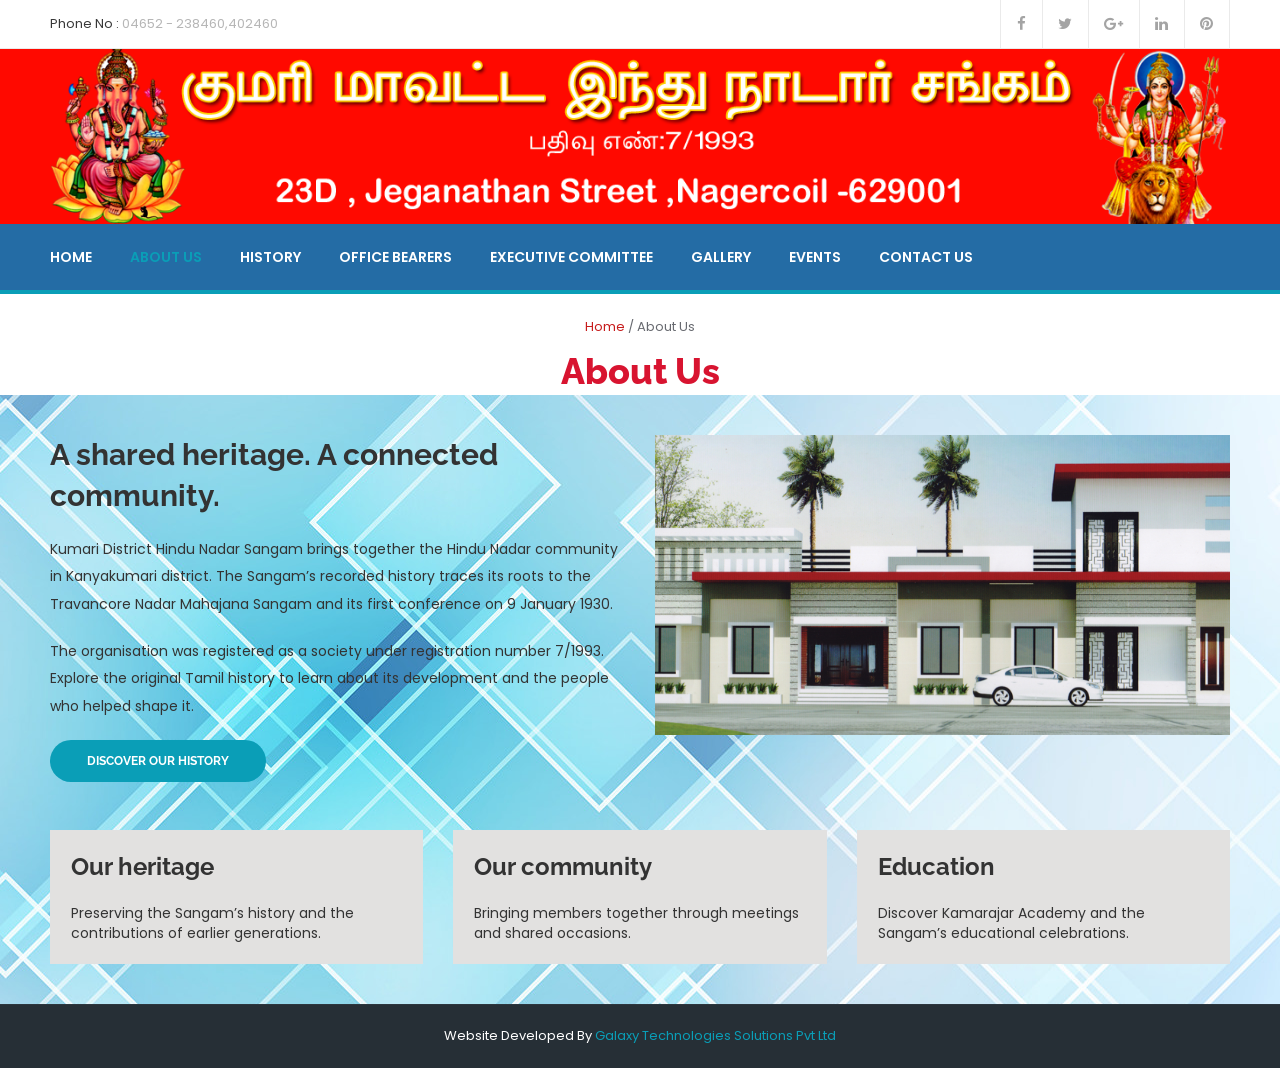
==== commit d2d98fd2: "PC" ====
--- a/about.html
+++ b/about.html
@@ -1,18 +1,119 @@
-<!doctype html><html lang="en"><head><meta charset="utf-8"><meta name="viewport" content="width=device-width,initial-scale=1"><meta name="description" content="Kumari District Hindu Nadar Sangam — history, community, events and contact information."><title>About Us | Hindu Nadar Sangam</title><link rel="stylesheet" href="css/style.css"><link rel="stylesheet" href="css/responsive.css"><link rel="stylesheet" href="css/site.css?v=20261021-4"><link rel="stylesheet" href="css/original-design.css?v=20261021-4"><script src="js/page.js?v=20261021-4" defer></script></head><body><a class="skip" href="#main">Skip to content</a><section class="top-bar">
-		<div class="container">
+<!doctype html>
+<html lang="en">
+    <head>
+        <meta charset="utf-8" />
+        <meta name="viewport" content="width=device-width,initial-scale=1" />
+        <meta
+            name="description"
+            content="Kumari District Hindu Nadar Sangam — history, community, events and contact information."
+        />
+        <title>About Us | Hindu Nadar Sangam</title>
+        <link rel="stylesheet" href="css/style.css" />
+        <link rel="stylesheet" href="css/responsive.css" />
+        <link rel="stylesheet" href="css/site.css?v=20261021-4" />
+        <link rel="stylesheet" href="css/original-design.css?v=20261021-4" />
+        <script src="js/page.js?v=20261021-4" defer></script>
+    </head>
+    <body>
+        <a class="skip" href="#main">Skip to content</a>
+        <section class="top-bar">
+            <div class="container">
+                <div class="left-text pull-left">
+                    <p><span>Phone No :</span> 04652 - 238460,402460</p>
+                </div>
+                <!-- /.left-text -->
 
-			<div class="left-text pull-left">
-				<p><span>Phone No :</span>  04652 - 238460,402460</p>
-			</div> <!-- /.left-text -->
-
-			<div class="social-icons pull-right">
-				<ul>
-					<li><a href="#"><i class="fa fa-facebook"></i></a></li>
-					<li><a href="#"><i class="fa fa-twitter"></i></a></li>
-					<li><a href="#"><i class="fa fa-google-plus"></i></a></li>
-					<li><a href="#"><i class="fa fa-linkedin"></i></a></li>
-					<li><a href="#"><i class="fa fa-pinterest"></i></a></li>
-				</ul>
-			</div> <!-- /.social-icons -->
-		</div>
-	</section><header class="brand"><div class="wrap"><a href="index.html"><img src="img/resources/logo.png" alt="Kumari District Hindu Nadar Sangam" width="1349" height="200"></a></div></header><nav class="site-nav" aria-label="Main navigation"><div class="wrap nav-inner"><button class="menu-toggle" aria-expanded="false" aria-controls="navigation">☰ <span>Menu</span></button><div id="navigation"><a href="index.html" >Home</a><a href="about.html" aria-current="page">About Us</a><a href="history.html" >History</a><a href="office-bearers.html" >Office Bearers</a><a href="committee.html" >Executive Committee</a><a href="gallery.html" >Gallery</a><a href="events.html" >Events</a><a href="contact.html" >Contact Us</a></div></div></nav><main id="main"><section class="page-heading"><div class="wrap"><p><a href="index.html">Home</a> / About Us</p><h1>About Us</h1></div></section><section class="section"><div class="wrap two-col"><article class="prose"><p class="eyebrow">OUR COMMUNITY</p><h2>A shared heritage. A connected community.</h2><p>Kumari District Hindu Nadar Sangam brings together the Hindu Nadar community in Kanyakumari district. The Sangam’s recorded history traces its roots to the Travancore Nadar Mahajana Sangam and its first conference on 9 January 1930.</p><p>The organisation was registered as a society under registration number 7/1993. Explore the original Tamil history to learn about its development and the people who helped shape it.</p><a class="button" href="history.html">Discover our history</a></article><img class="feature-image" src="img/slides/1.jpg" alt="A Sangam community gathering"></div><div class="wrap values"><article class="card"><h3>Our heritage</h3><p>Preserving the Sangam’s history and the contributions of earlier generations.</p></article><article class="card"><h3>Our community</h3><p>Bringing members together through meetings and shared occasions.</p></article><article class="card"><h3>Education</h3><p>Discover Kamarajar Academy and the Sangam’s educational celebrations.</p></article></div></section></main><footer class="footer-bottom"><div class="container text-center"><p>Website Developed By <a href="http://mymezage.com/">MYMEZAGE TECHNOLOGIES</a></p></div></footer></body></html>+                <div class="social-icons pull-right">
+                    <ul>
+                        <li>
+                            <a href="#"><i class="fa fa-facebook"></i></a>
+                        </li>
+                        <li>
+                            <a href="#"><i class="fa fa-twitter"></i></a>
+                        </li>
+                        <li>
+                            <a href="#"><i class="fa fa-google-plus"></i></a>
+                        </li>
+                        <li>
+                            <a href="#"><i class="fa fa-linkedin"></i></a>
+                        </li>
+                        <li>
+                            <a href="#"><i class="fa fa-pinterest"></i></a>
+                        </li>
+                    </ul>
+                </div>
+                <!-- /.social-icons -->
+            </div>
+        </section>
+        <header class="brand">
+            <div class="wrap">
+                <a href="index.html"
+                    ><img
+                        src="img/resources/logo.png"
+                        alt="Kumari District Hindu Nadar Sangam"
+                        width="1349"
+                        height="200"
+                /></a>
+            </div>
+        </header>
+        <nav class="site-nav" aria-label="Main navigation">
+            <div class="wrap nav-inner">
+                <button class="menu-toggle" aria-expanded="false" aria-controls="navigation">
+                    ☰ <span>Menu</span>
+                </button>
+                <div id="navigation">
+                    <a href="index.html">Home</a><a href="about.html" aria-current="page">About Us</a
+                    ><a href="history.html">History</a><a href="office-bearers.html">Office Bearers</a
+                    ><a href="committee.html">Executive Committee</a><a href="gallery.html">Gallery</a
+                    ><a href="events.html">Events</a><a href="contact.html">Contact Us</a>
+                </div>
+            </div>
+        </nav>
+        <main id="main">
+            <section class="page-heading">
+                <div class="wrap">
+                    <p><a href="index.html">Home</a> / About Us</p>
+                    <h1>About Us</h1>
+                </div>
+            </section>
+            <section class="section">
+                <div class="wrap two-col">
+                    <article class="prose">
+                        <p class="eyebrow">OUR COMMUNITY</p>
+                        <h2>A shared heritage. A connected community.</h2>
+                        <p>
+                            Kumari District Hindu Nadar Sangam brings together the Hindu Nadar community in Kanyakumari
+                            district. The Sangam’s recorded history traces its roots to the Travancore Nadar Mahajana
+                            Sangam and its first conference on 9 January 1930.
+                        </p>
+                        <p>
+                            The organisation was registered as a society under registration number 7/1993. Explore the
+                            original Tamil history to learn about its development and the people who helped shape it.
+                        </p>
+                        <a class="button" href="history.html">Discover our history</a>
+                    </article>
+                    <img class="feature-image" src="img/slides/1.jpg" alt="A Sangam community gathering" />
+                </div>
+                <div class="wrap values">
+                    <article class="card">
+                        <h3>Our heritage</h3>
+                        <p>Preserving the Sangam’s history and the contributions of earlier generations.</p>
+                    </article>
+                    <article class="card">
+                        <h3>Our community</h3>
+                        <p>Bringing members together through meetings and shared occasions.</p>
+                    </article>
+                    <article class="card">
+                        <h3>Education</h3>
+                        <p>Discover Kamarajar Academy and the Sangam’s educational celebrations.</p>
+                    </article>
+                </div>
+            </section>
+        </main>
+        <footer class="footer-bottom">
+            <div class="container text-center">
+                <p>Website Developed By <a href="http://galaxy-ts.co/">Galaxy Technologies Solutions Pvt Ltd</a></p>
+            </div>
+        </footer>
+    </body>
+</html>
